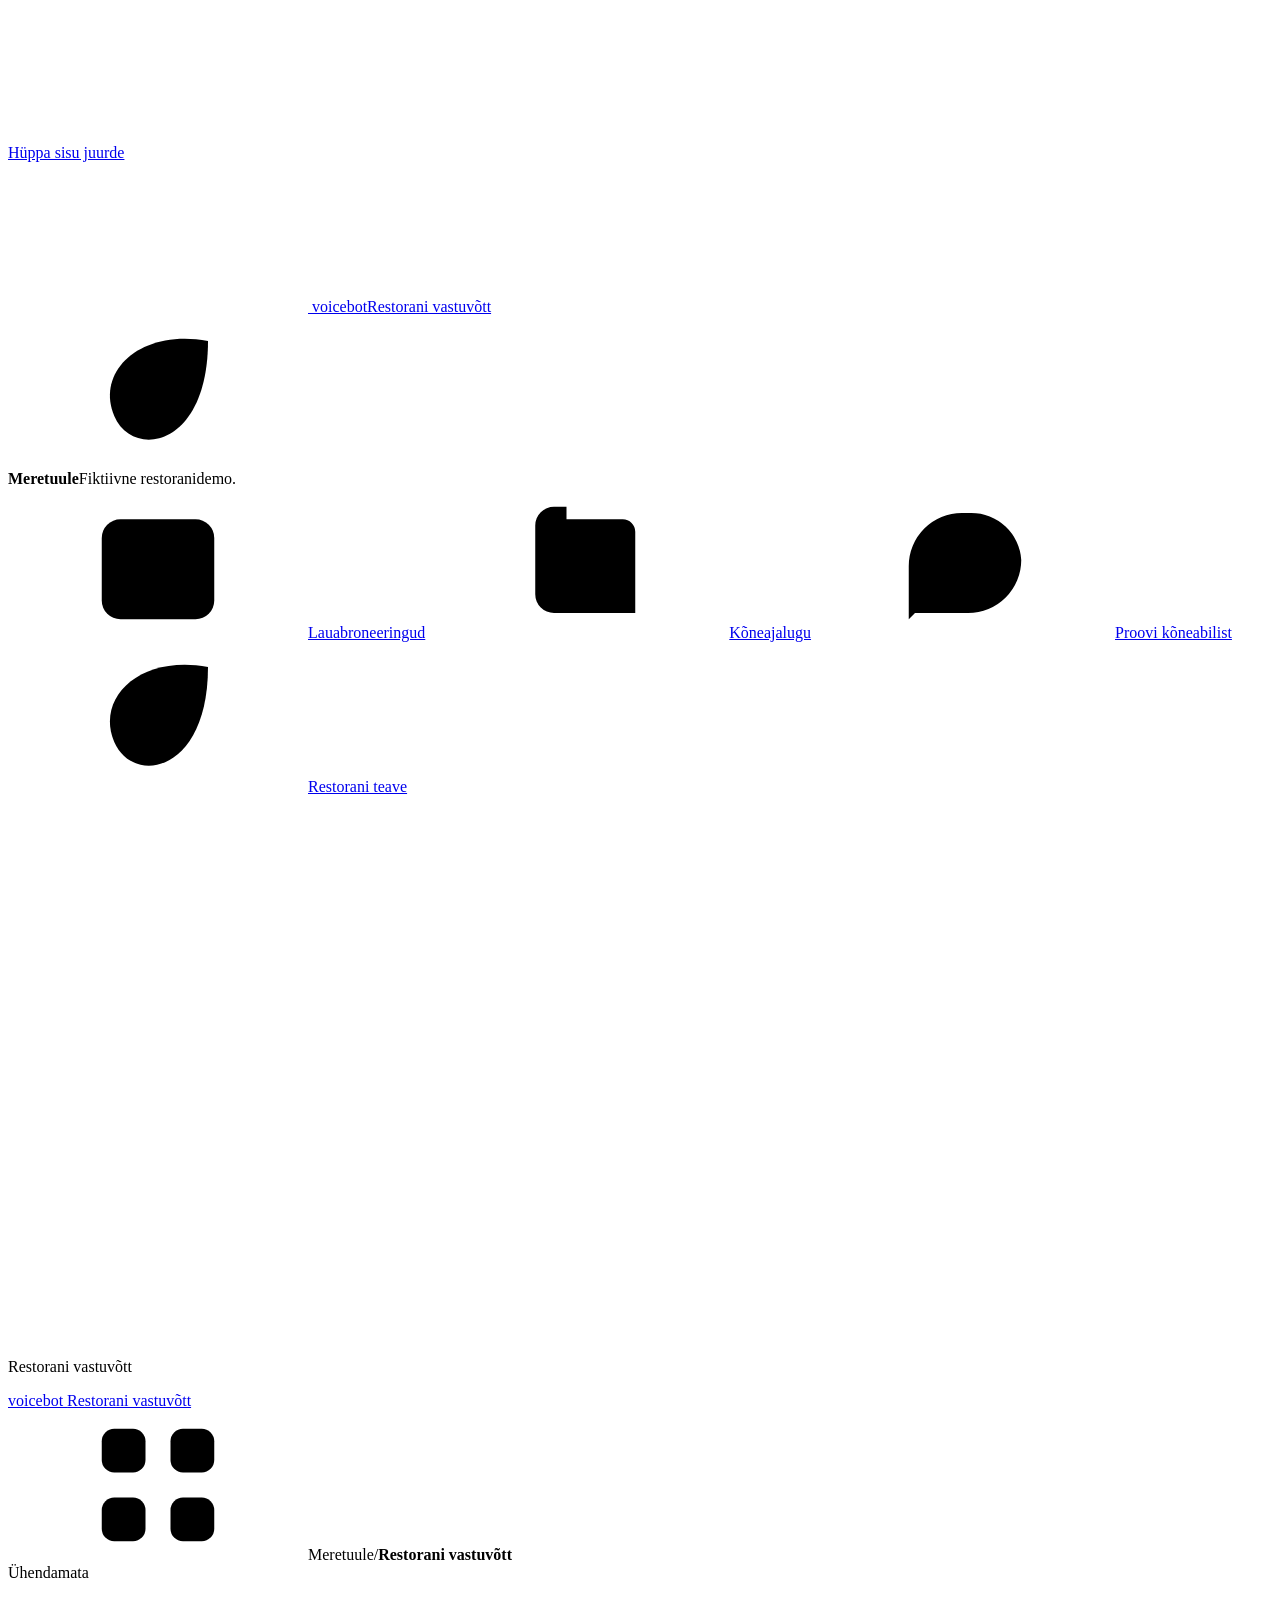
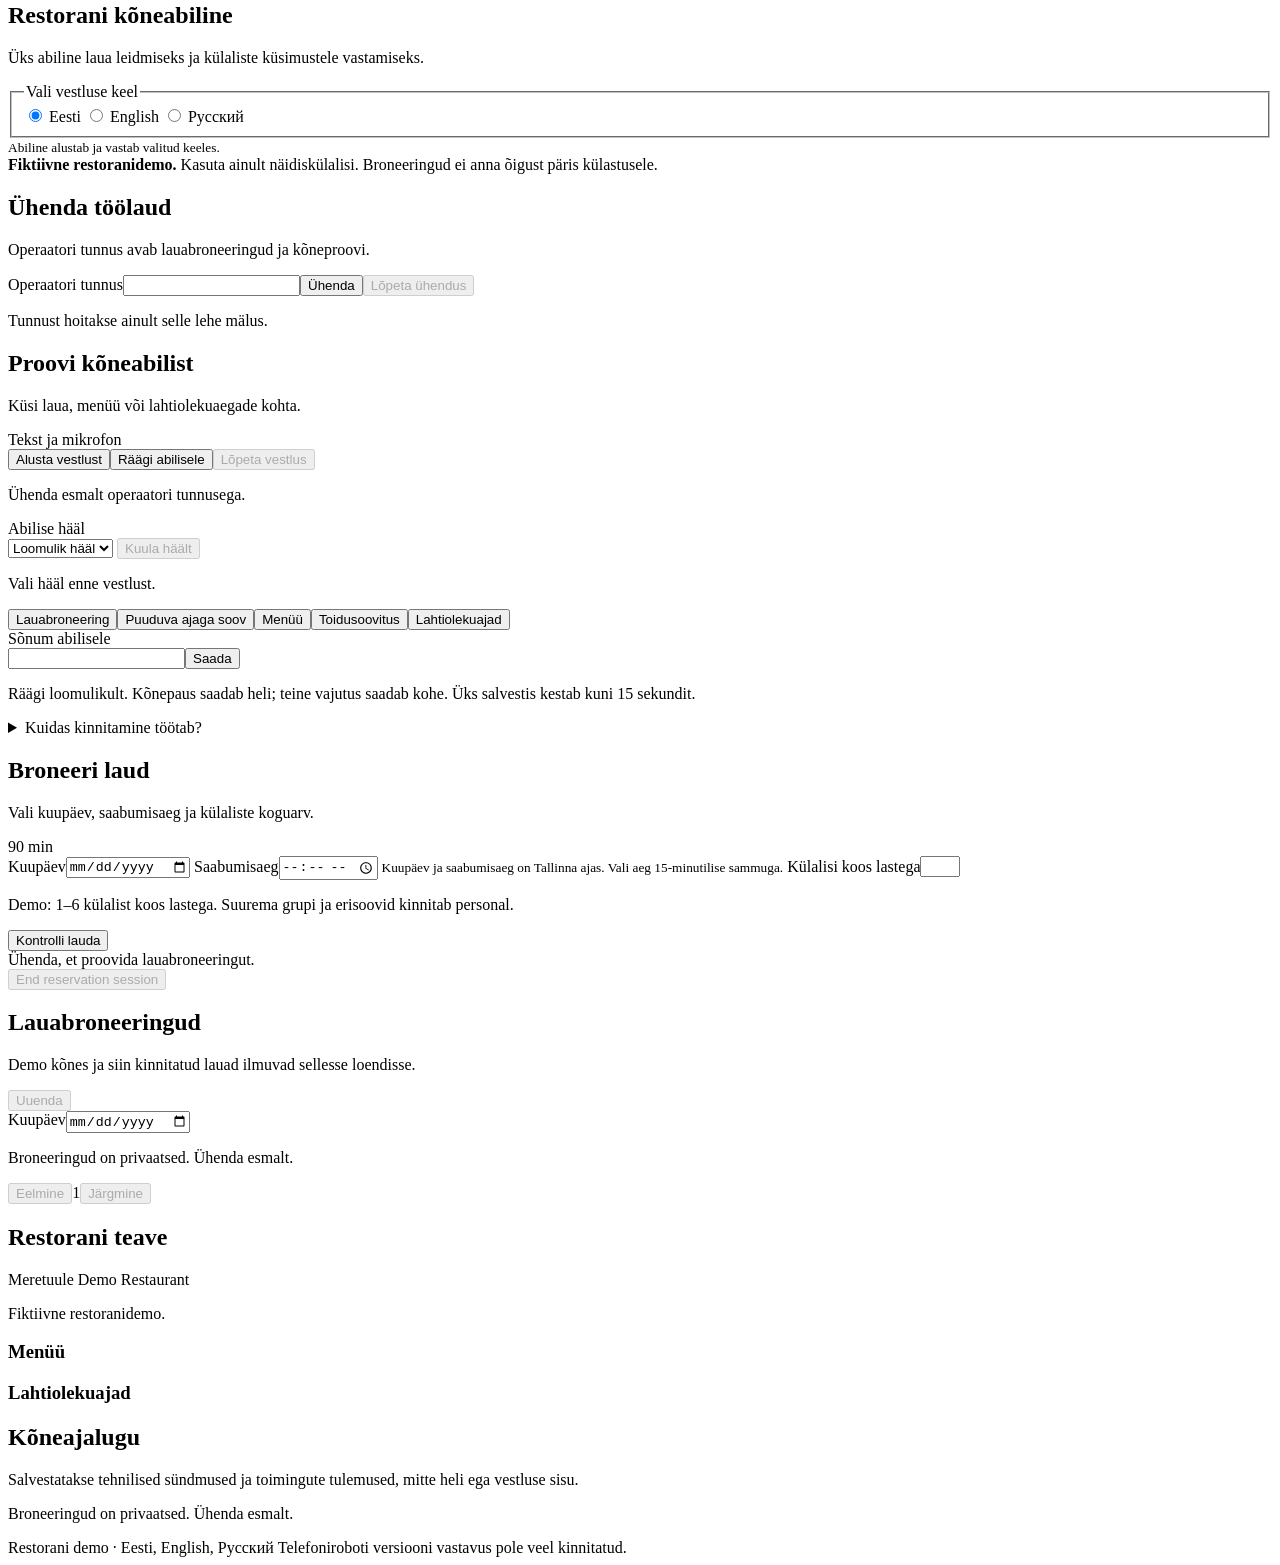
==== app/restaurant/static/index.html @ c3a59e1d "Merge current restaurant renewal safeguards and preserve medical context" ====
<!doctype html>
<html lang="et" class="operator-dashboard">
  <head>
    <meta charset="utf-8" />
    <meta name="viewport" content="width=device-width, initial-scale=1" />
    <meta
      name="description"
      content="Restaurant voice assistant and fictional table-reservation demo."
    />
    <title>Voicebot · Restaurant reception</title>
    <script src="/operator-dashboard.js?v=e2bebda58021"></script>
    <link rel="stylesheet" href="/restaurant.css?v=1be2bdb3e744" />
    <link rel="stylesheet" href="/operator-dashboard.css?v=2fd4558ac827" />
    <link rel="icon" href="/favicon.svg" type="image/svg+xml" />
    <script src="/speech-playback.js?v=279720c050cc" defer></script>
    <script src="/restaurant.js?v=ab5b5c3cafb6" defer></script>
    <script src="/speech-capture.js?v=09feffb8cdd4" defer></script>
  </head>
  <body>
    <a class="skip" href="#main" data-copy="skip">Hüppa sisu juurde</a>
    <svg class="icon-library" xmlns="http://www.w3.org/2000/svg" aria-hidden="true">
      <symbol id="i-wave" viewBox="0 0 24 24"><path d="M3 10v4m4-7v10m5-14v18m5-14v10m4-7v4" /></symbol>
      <symbol id="i-calendar" viewBox="0 0 24 24"><rect x="3" y="5" width="18" height="16" rx="3" /><path d="M7 3v4m10-4v4M3 11h18m-14 5h3" /></symbol>
      <symbol id="i-chat" viewBox="0 0 24 24"><path d="M21 11.5a8.5 8.5 0 0 1-8.5 8.5H4l-1 1V12.5A8.5 8.5 0 0 1 11.5 4H13a8 8 0 0 1 8 7.5Z" /><path d="M8 10h8m-8 4h5" /></symbol>
      <symbol id="i-journal" viewBox="0 0 24 24"><path d="M8 5h11a2 2 0 0 1 2 2v13H8a3 3 0 0 1-3-3V6a3 3 0 0 1 3-3h2v17M5 16h4m5-6h3m-3 4h3" /></symbol>
      <symbol id="i-leaf" viewBox="0 0 24 24"><path d="M20 4C9 2 2 9 5 16s15 5 15-12Z" /><path d="M4 21 16 9m-6 6v-5m0 5h5" /></symbol>
      <symbol id="i-grid" viewBox="0 0 24 24"><rect x="3" y="3" width="7" height="7" rx="2" /><rect x="14" y="3" width="7" height="7" rx="2" /><rect x="3" y="14" width="7" height="7" rx="2" /><rect x="14" y="14" width="7" height="7" rx="2" /></symbol>
    </svg>
    <aside class="sidebar" aria-label="Töölaua külgriba" data-aria="sidebarLabel">
      <a class="brand" href="#main">
        <svg class="brand-mark icon" aria-hidden="true"><use href="#i-wave" /></svg>
        <span>voicebot<span class="brand-caption" data-copy="brand">Restorani vastuvõtt</span></span>
      </a>
      <div class="property">
        <svg class="icon" aria-hidden="true"><use href="#i-leaf" /></svg>
        <div><strong>Meretuule</strong><span data-copy="demo">Fiktiivne restoranidemo.</span></div>
      </div>
      <nav class="navigation" aria-label="Töölaua jaotised" data-aria="navigationLabel">
        <a href="#bookings-section"><svg class="icon" aria-hidden="true"><use href="#i-calendar" /></svg><span data-copy="bookingsTitle">Lauabroneeringud</span></a>
        <a href="#calls-section"><svg class="icon" aria-hidden="true"><use href="#i-journal" /></svg><span data-copy="historyTitle">Kõneajalugu</span></a>
        <a href="#demo-section"><svg class="icon" aria-hidden="true"><use href="#i-chat" /></svg><span data-copy="voiceTitle">Proovi kõneabilist</span></a>
        <a href="#information-section"><svg class="icon" aria-hidden="true"><use href="#i-leaf" /></svg><span data-copy="infoTitle">Restorani teave</span></a>
      </nav>
      <div class="sidebar-bottom">
        <svg class="coastal-lines" viewBox="0 0 210 90" fill="none" aria-hidden="true"><path d="M-20 35c40-48 64 48 114 0s74 48 130 0M-20 51c40-48 64 48 114 0s74 48 130 0M-20 67c40-48 64 48 114 0s74 48 130 0" /></svg>
        <p data-copy="brand">Restorani vastuvõtt</p>
      </div>
    </aside>
    <div class="dashboard-workspace">
    <header class="site-header topbar">
      <a class="brand" href="#main">voicebot <span data-copy="brand">Restorani vastuvõtt</span></a>
      <div class="breadcrumb"><svg class="icon" aria-hidden="true"><use href="#i-grid" /></svg><span>Meretuule</span><span aria-hidden="true">/</span><strong data-copy="brand">Restorani vastuvõtt</strong></div>
      <span id="connection-state" class="connection" role="status"
        >Ühendamata</span
      >
    </header>
    <main id="main" tabindex="-1">
      <section class="intro" aria-labelledby="page-title">
        <div>
          <h1 id="page-title" data-copy="title">Restorani kõneabiline</h1>
          <p data-copy="intro">
            Üks abiline laua leidmiseks ja külaliste küsimustele vastamiseks.
          </p>
        </div>
        <div class="language">
          <fieldset id="demo-language" class="language-group" aria-describedby="language-help">
            <legend data-copy="language">Vali vestluse keel</legend>
            <div class="language-options">
              <label class="language-option">
                <input type="radio" name="demo-language" value="et" checked />
                <span lang="et">Eesti</span>
              </label>
              <label class="language-option">
                <input type="radio" name="demo-language" value="en" />
                <span lang="en">English</span>
              </label>
              <label class="language-option">
                <input type="radio" name="demo-language" value="ru" />
                <span lang="ru">Русский</span>
              </label>
            </div>
          </fieldset>
          <small id="language-help" data-copy="languageHelp">Abiline alustab ja vastab valitud keeles.</small>
        </div>
      </section>
      <aside class="demo-notice">
        <strong data-copy="demo">Fiktiivne restoranidemo.</strong>
        <span data-copy="demoNotice"
          >Kasuta ainult näidiskülalisi. Broneeringud ei anna õigust päris
          külastusele.</span
        >
      </aside>
      <section class="panel auth-panel" aria-labelledby="auth-title">
        <div>
          <h2 id="auth-title" data-copy="connectTitle">Ühenda töölaud</h2>
          <p data-copy="connectHelp">
            Operaatori tunnus avab lauabroneeringud ja kõneproovi.
          </p>
        </div>
        <form id="auth-form">
          <label for="operator-token" class="sr-only" data-copy="token"
            >Operaatori tunnus</label
          ><input
            id="operator-token"
            type="password"
            autocomplete="off"
            data-placeholder="token"
            required
            maxlength="512"
          /><button id="connect" type="submit" data-copy="connect">
            Ühenda</button
          ><button
            id="logout"
            type="button"
            class="secondary"
            data-copy="logout"
            disabled
          >
            Lõpeta ühendus
          </button>
        </form>
        <p id="auth-status" class="status" role="status" data-copy="tokenHelp">
          Tunnust hoitakse ainult selle lehe mälus.
        </p>
      </section>
      <div class="workspace">
        <section
          id="demo-section"
          class="panel voice-panel"
          aria-labelledby="demo-title"
        >
          <div class="panel-heading">
            <div>
              <h2 id="demo-title" data-copy="voiceTitle">Proovi kõneabilist</h2>
              <p data-copy="voiceHelp">
                Küsi laua, menüü või lahtiolekuaegade kohta.
              </p>
            </div>
            <span class="badge" data-copy="voiceBadge">Tekst ja mikrofon</span>
          </div>
          <div class="button-row">
            <button id="demo-start" type="button" data-copy="start">
              Alusta vestlust</button
            ><button
              id="demo-mic"
              type="button"
              class="secondary"
              data-copy="micStart"
            >
              Räägi abilisele
            </button><button
              id="demo-end"
              type="button"
              class="secondary"
              data-copy="end"
              disabled
            >
              Lõpeta vestlus
            </button>
          </div>
          <p
            id="demo-status"
            class="status"
            role="status"
            aria-live="polite"
            data-copy="signIn"
          >
            Ühenda esmalt operaatori tunnusega.
          </p>
          <div id="mic-feedback" hidden>
            <label for="mic-level" data-copy="micLevel"
              >Mikrofoni helitase</label
            ><meter id="mic-level" min="0" max="1" value="0"></meter
            ><span id="mic-feedback-text"></span>
          </div>
          <div
            id="demo-messages"
            class="messages"
            role="log"
            aria-live="polite"
            aria-relevant="additions"
            data-aria="transcript"
          ></div>
          <audio id="demo-audio" controls hidden data-aria="audio"></audio>
          <label for="demo-voice" data-copy="voice">Abilise hääl</label>
          <div class="voice-choice">
            <select id="demo-voice" aria-describedby="demo-voice-help">
              <option value="azure">Loomulik hääl</option>
            </select>
            <button id="demo-voice-preview" type="button" class="secondary" data-copy="voicePreview" disabled>
              Kuula häält
            </button>
          </div>
          <p id="demo-voice-help" class="helper" data-copy="voiceSelectorHelp">
            Vali hääl enne vestlust.
          </p>
          <p id="demo-voice-result" class="status" role="status"></p>
          <button
            id="demo-recap-read"
            type="button"
            class="secondary"
            hidden
            data-copy="recapRead"
          >
            Olen kokkuvõtte läbi lugenud
          </button>
          <p id="demo-recap-timer" class="proposal-timer" role="timer" aria-live="off" data-aria="proposalTimerLabel" hidden></p>
          <div class="examples">
            <button
              type="button"
              class="example-button secondary"
              data-example="reservation"
              data-copy="exampleTable"
            >
              Lauabroneering</button
            ><button
              type="button"
              class="example-button secondary"
              data-example="incomplete"
              data-copy="exampleIncomplete"
            >
              Puuduva ajaga soov</button
            ><button
              type="button"
              class="example-button secondary"
              data-example="menu"
              data-copy="exampleMenu"
            >
              Menüü</button
            ><button
              type="button"
              class="example-button secondary"
              data-example="recommendation"
              data-copy="exampleRecommendation"
            >
              Toidusoovitus</button
            ><button
              type="button"
              class="example-button secondary"
              data-example="hours"
              data-copy="exampleHours"
            >
              Lahtiolekuajad
            </button>
          </div>
          <form id="demo-form">
            <label for="demo-text" data-copy="message">Sõnum abilisele</label>
            <div class="message-input">
              <input
                id="demo-text"
                maxlength="500"
                autocomplete="off"
                required
                data-placeholder="placeholder"
              /><button id="demo-send" type="submit" data-copy="send">
                Saada
              </button>
            </div>
          </form>
          <p class="helper" data-copy="micHelp">
            Räägi loomulikult. Kõnepaus saadab heli; teine vajutus saadab kohe.
            Üks salvestis kestab kuni 15 sekundit.
          </p>
          <details>
            <summary data-copy="consentTitle">
              Kuidas kinnitamine töötab?
            </summary>
            <p id="consent-help"></p>
          </details>
        </section>
        <section class="panel" aria-labelledby="reservation-title">
          <div class="panel-heading">
            <div>
              <h2 id="reservation-title" data-copy="reservationTitle">
                Broneeri laud
              </h2>
              <p data-copy="reservationHelp">
                Vali kuupäev, saabumisaeg ja külaliste koguarv.
              </p>
            </div>
            <span id="reservation-duration" class="badge">90 min</span>
          </div>
          <form id="reservation-form" class="reservation-form">
            <label for="reservation-date" data-copy="date">Kuupäev</label
            ><input
              id="reservation-date"
              name="date"
              type="date"
              required
              aria-describedby="reservation-time-help reservation-date-error"
            />
            <p
              id="reservation-date-error"
              class="helper reservation-error"
              hidden
            ></p>
            <label for="reservation-time" data-copy="time">Saabumisaeg</label
            ><input
              id="reservation-time"
              name="time"
              type="time"
              required
              step="900"
              aria-describedby="reservation-time-help reservation-time-error"
            />
            <small id="reservation-time-help" data-copy="timeHelp"
              >Kuupäev ja saabumisaeg on Tallinna ajas. Vali aeg 15-minutilise
              sammuga.</small
            >
            <p
              id="reservation-time-error"
              class="helper reservation-error"
              hidden
            ></p>
            <label for="reservation-party" data-copy="party"
              >Külalisi koos lastega</label
            ><input
              id="reservation-party"
              name="party"
              type="number"
              min="1"
              max="6"
              required
              inputmode="numeric"
              aria-describedby="reservation-party-help reservation-party-error"
            />
            <p
              id="reservation-party-error"
              class="helper reservation-error"
              hidden
            ></p>
            <p id="reservation-party-help" class="helper" data-copy="capacityHelp">
              Demo: 1–6 külalist koos lastega. Suurema grupi ja erisoovid kinnitab
              personal.
            </p>
            <button id="reservation-prepare" type="submit" data-copy="prepare">
              Kontrolli lauda
            </button>
          </form>
          <div
            id="reservation-status"
            class="status"
            role="status"
            aria-live="polite"
            data-copy="reservationInitial"
          >
            Ühenda, et proovida lauabroneeringut.
          </div>
          <div id="reservation-recap" hidden>
            <h3 data-copy="recapTitle">Kontrolli kokkuvõtet</h3>
            <p id="reservation-recap-text"></p>
            <p id="reservation-recap-timer" class="proposal-timer" role="timer" aria-live="off" data-aria="proposalTimerLabel" hidden></p>
            <button
              id="reservation-read"
              type="button"
              class="secondary"
              data-copy="recapRead"
            >
              Olen kokkuvõtte läbi lugenud</button
            ><button
              id="reservation-confirm"
              type="button"
              data-copy="confirm"
              disabled
            >
              Kinnita lauabroneering
            </button>
          </div>
          <button id="reservation-renew" type="button" class="secondary" data-copy="renewProposal" hidden>Uuenda pakkumist</button>
          <button
            id="reservation-cancel"
            type="button"
            class="secondary"
            hidden
            data-copy="cancel"
          >
            Tühista see broneering
          </button>
          <button
            id="reservation-end"
            type="button"
            class="secondary"
            data-copy="endReservation"
            disabled
          >
            End reservation session
          </button>
        </section>
      </div>
      <section id="bookings-section" class="panel" aria-labelledby="bookings-title">
        <div class="panel-heading">
          <div>
            <h2 id="bookings-title" data-copy="bookingsTitle" tabindex="-1">
              Lauabroneeringud
            </h2>
            <p data-copy="bookingsHelp">
              Demo kõnes ja siin kinnitatud lauad ilmuvad sellesse loendisse.
            </p>
          </div>
          <button
            id="refresh"
            type="button"
            class="secondary"
            data-copy="refresh"
            disabled
          >
            Uuenda
          </button>
        </div>
        <label for="booking-date" data-copy="date">Kuupäev</label
        ><input id="booking-date" type="date" />
        <p id="booking-status" class="status" role="status" data-copy="private">
          Broneeringud on privaatsed. Ühenda esmalt.
        </p>
        <div id="bookings" class="booking-list"></div>
        <div class="button-row">
          <button
            id="booking-prev"
            type="button"
            class="secondary"
            data-copy="previous"
            disabled
          >
            Eelmine</button
          ><span id="booking-page">1</span
          ><button
            id="booking-next"
            type="button"
            class="secondary"
            data-copy="next"
            disabled
          >
            Järgmine
          </button>
        </div>
      </section>
      <section id="information-section" class="panel" aria-labelledby="information-title">
        <div class="panel-heading">
          <div>
            <h2 id="information-title" data-copy="infoTitle">
              Restorani teave
            </h2>
            <p id="restaurant-name">Meretuule Demo Restaurant</p>
          </div>
          <span class="badge" data-copy="demo">Fiktiivne restoranidemo.</span>
        </div>
        <div class="information">
          <div>
            <h3 data-copy="menuTitle">Menüü</h3>
            <ul id="menu-list"></ul>
            <p id="allergy-notice" class="helper"></p>
          </div>
          <div>
            <h3 data-copy="hoursTitle">Lahtiolekuajad</h3>
            <dl id="opening-hours"></dl>
            <p id="restaurant-policies" class="helper"></p>
          </div>
        </div>
        <p id="information-status" class="status" role="status"></p>
      </section>
      <section id="calls-section" class="panel">
        <h2 data-copy="historyTitle">Kõneajalugu</h2>
        <p data-copy="historyHelp">
          Salvestatakse tehnilised sündmused ja toimingute tulemused, mitte heli
          ega vestluse sisu.
        </p>
        <p id="history-status" class="status" role="status" data-copy="private">
          Broneeringud on privaatsed. Ühenda esmalt.
        </p>
        <div id="call-history" class="booking-list"></div>
      </section>
    </main>
    <footer>
      <span data-copy="footer">Restorani demo · Eesti, English, Русский</span
      ><span id="service-status" role="status"></span>
      <span id="telephone-status" role="status" data-copy="telephoneUnverified">
        Telefoniroboti versiooni vastavus pole veel kinnitatud.
      </span>
    </footer>
    </div>
  </body>
</html>
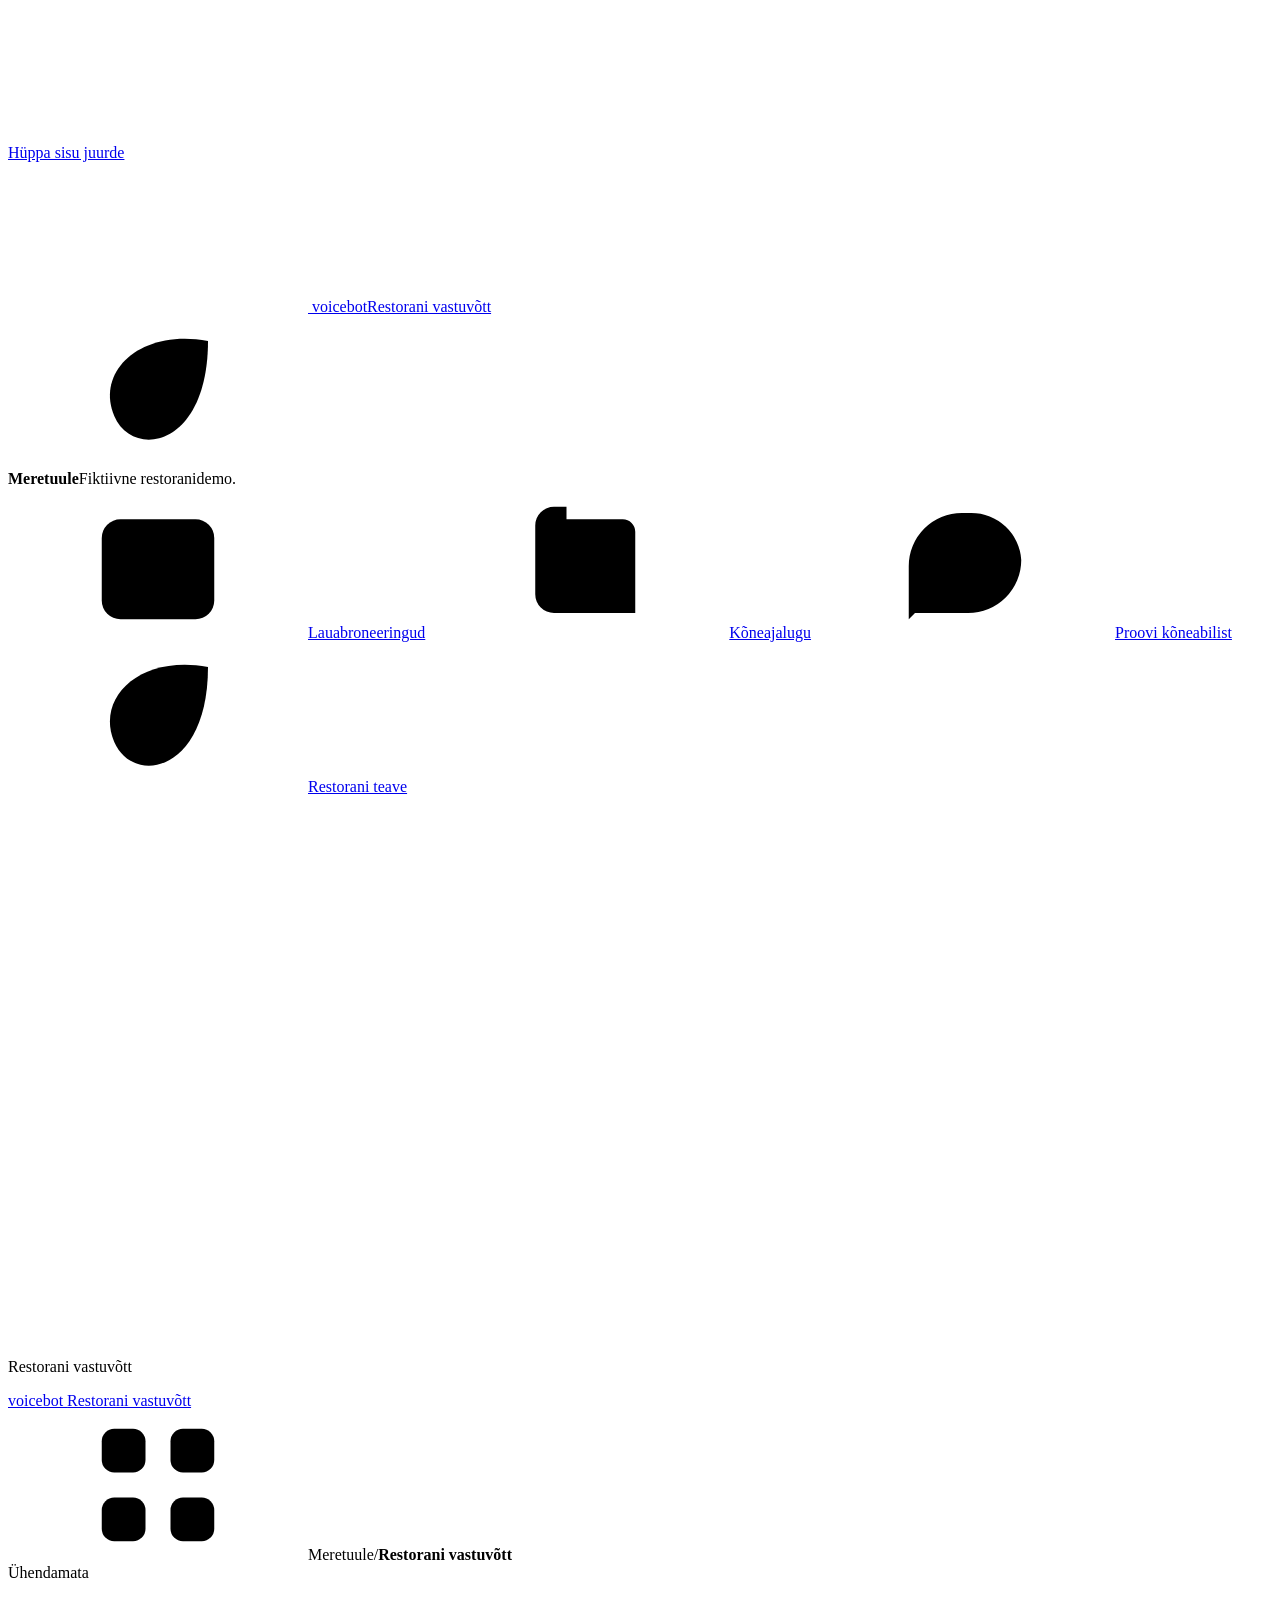
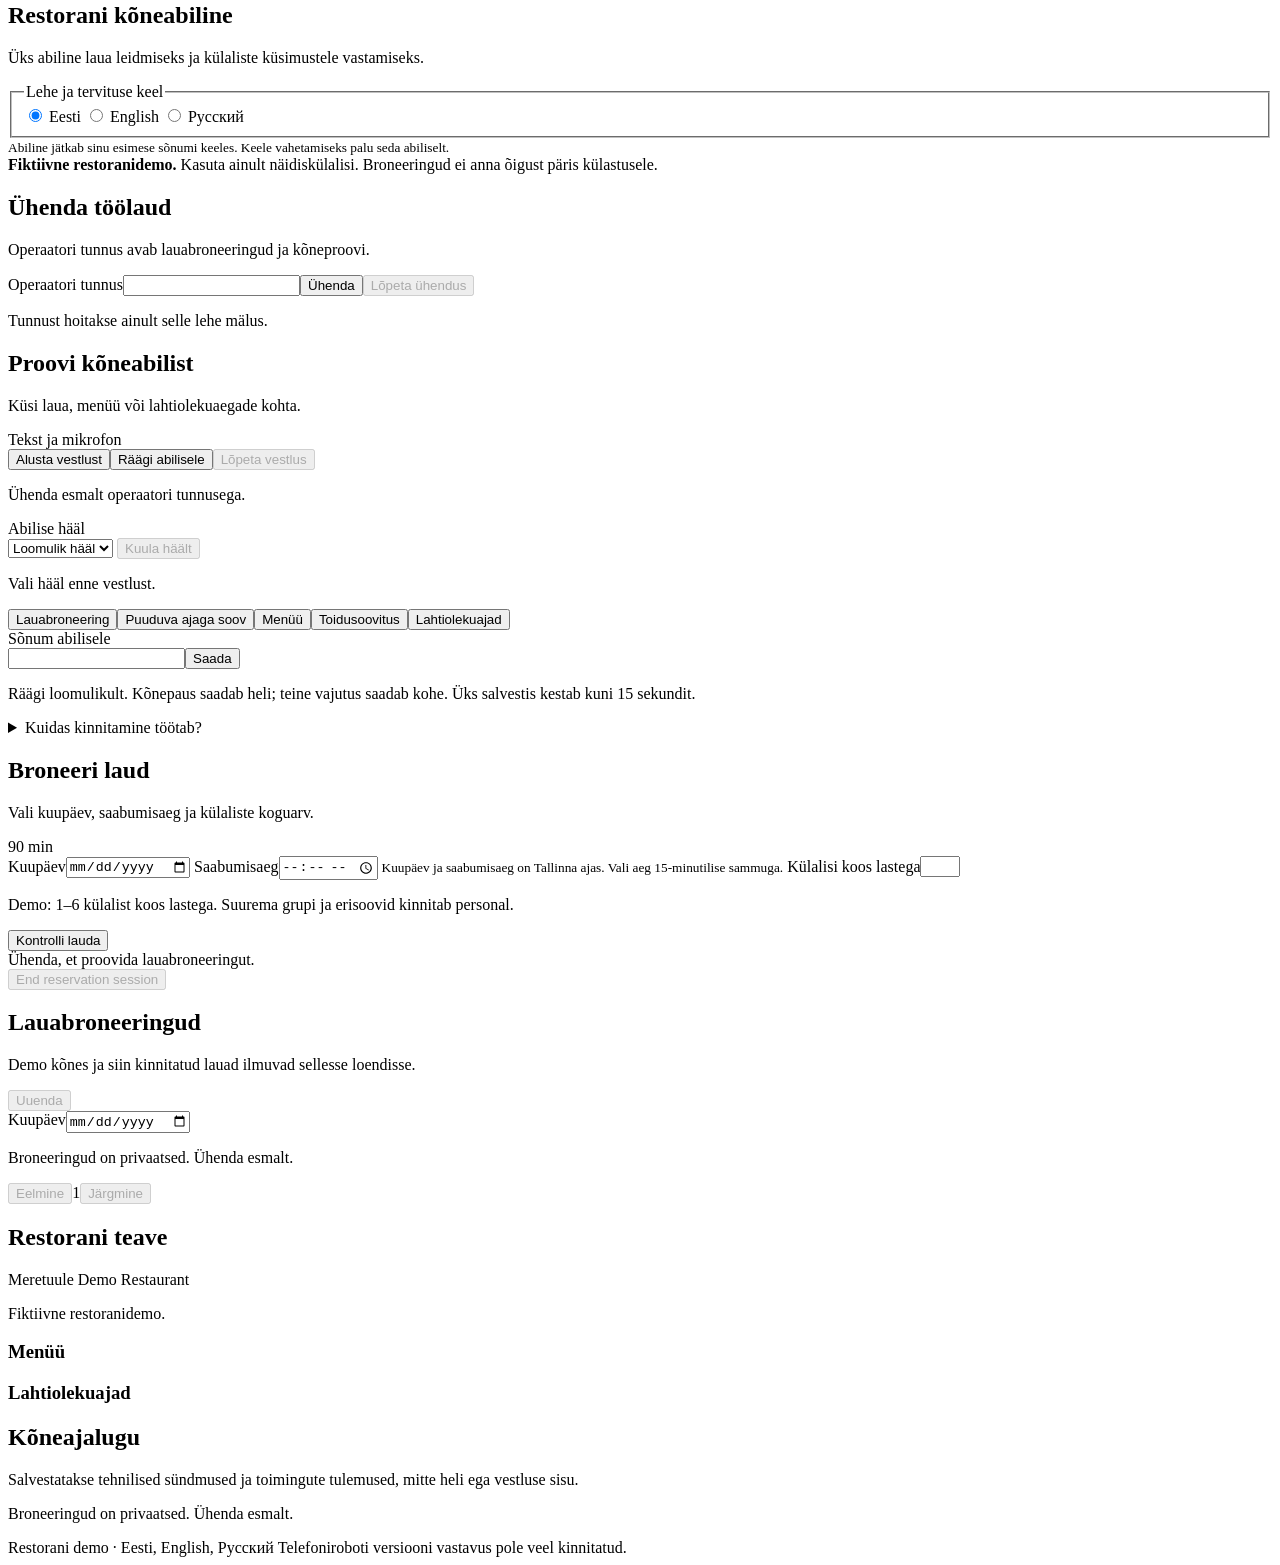
==== commit f3c4d818: "Fix short English language selection and conversation guidance" ====
--- a/app/restaurant/static/index.html
+++ b/app/restaurant/static/index.html
@@ -10,11 +10,11 @@
     <title>Voicebot · Restaurant reception</title>
     <script src="/operator-dashboard.js?v=e2bebda58021"></script>
     <link rel="stylesheet" href="/restaurant.css?v=1be2bdb3e744" />
-    <link rel="stylesheet" href="/operator-dashboard.css?v=2fd4558ac827" />
+    <link rel="stylesheet" href="/operator-dashboard.css?v=0063de3a89f6" />
     <link rel="icon" href="/favicon.svg" type="image/svg+xml" />
     <script src="/speech-playback.js?v=279720c050cc" defer></script>
-    <script src="/restaurant.js?v=ab5b5c3cafb6" defer></script>
-    <script src="/speech-capture.js?v=09feffb8cdd4" defer></script>
+    <script src="/restaurant.js?v=8584fbd7ddbc" defer></script>
+    <script src="/speech-capture.js?v=fb9adf1eaf2e" defer></script>
   </head>
   <body>
     <a class="skip" href="#main" data-copy="skip">Hüppa sisu juurde</a>
@@ -64,7 +64,7 @@
         </div>
         <div class="language">
           <fieldset id="demo-language" class="language-group" aria-describedby="language-help">
-            <legend data-copy="language">Vali vestluse keel</legend>
+            <legend data-copy="language">Lehe ja tervituse keel</legend>
             <div class="language-options">
               <label class="language-option">
                 <input type="radio" name="demo-language" value="et" checked />
@@ -80,7 +80,7 @@
               </label>
             </div>
           </fieldset>
-          <small id="language-help" data-copy="languageHelp">Abiline alustab ja vastab valitud keeles.</small>
+          <small id="language-help" data-copy="languageHelp">Abiline jätkab sinu esimese sõnumi keeles. Keele vahetamiseks palu seda abiliselt.</small>
         </div>
       </section>
       <aside class="demo-notice">
@@ -289,11 +289,7 @@
               required
               aria-describedby="reservation-time-help reservation-date-error"
             />
-            <p
-              id="reservation-date-error"
-              class="helper reservation-error"
-              hidden
-            ></p>
+            <p id="reservation-date-error" class="helper reservation-error" hidden></p>
             <label for="reservation-time" data-copy="time">Saabumisaeg</label
             ><input
               id="reservation-time"
@@ -303,15 +299,8 @@
               step="900"
               aria-describedby="reservation-time-help reservation-time-error"
             />
-            <small id="reservation-time-help" data-copy="timeHelp"
-              >Kuupäev ja saabumisaeg on Tallinna ajas. Vali aeg 15-minutilise
-              sammuga.</small
-            >
-            <p
-              id="reservation-time-error"
-              class="helper reservation-error"
-              hidden
-            ></p>
+            <small id="reservation-time-help" data-copy="timeHelp">Kuupäev ja saabumisaeg on Tallinna ajas. Vali aeg 15-minutilise sammuga.</small>
+            <p id="reservation-time-error" class="helper reservation-error" hidden></p>
             <label for="reservation-party" data-copy="party"
               >Külalisi koos lastega</label
             ><input
@@ -324,15 +313,8 @@
               inputmode="numeric"
               aria-describedby="reservation-party-help reservation-party-error"
             />
-            <p
-              id="reservation-party-error"
-              class="helper reservation-error"
-              hidden
-            ></p>
-            <p id="reservation-party-help" class="helper" data-copy="capacityHelp">
-              Demo: 1–6 külalist koos lastega. Suurema grupi ja erisoovid kinnitab
-              personal.
-            </p>
+            <p id="reservation-party-error" class="helper reservation-error" hidden></p>
+            <p id="reservation-party-help" class="helper" data-copy="capacityHelp">Demo: 1–6 külalist koos lastega. Suurema grupi ja erisoovid kinnitab personal.</p>
             <button id="reservation-prepare" type="submit" data-copy="prepare">
               Kontrolli lauda
             </button>
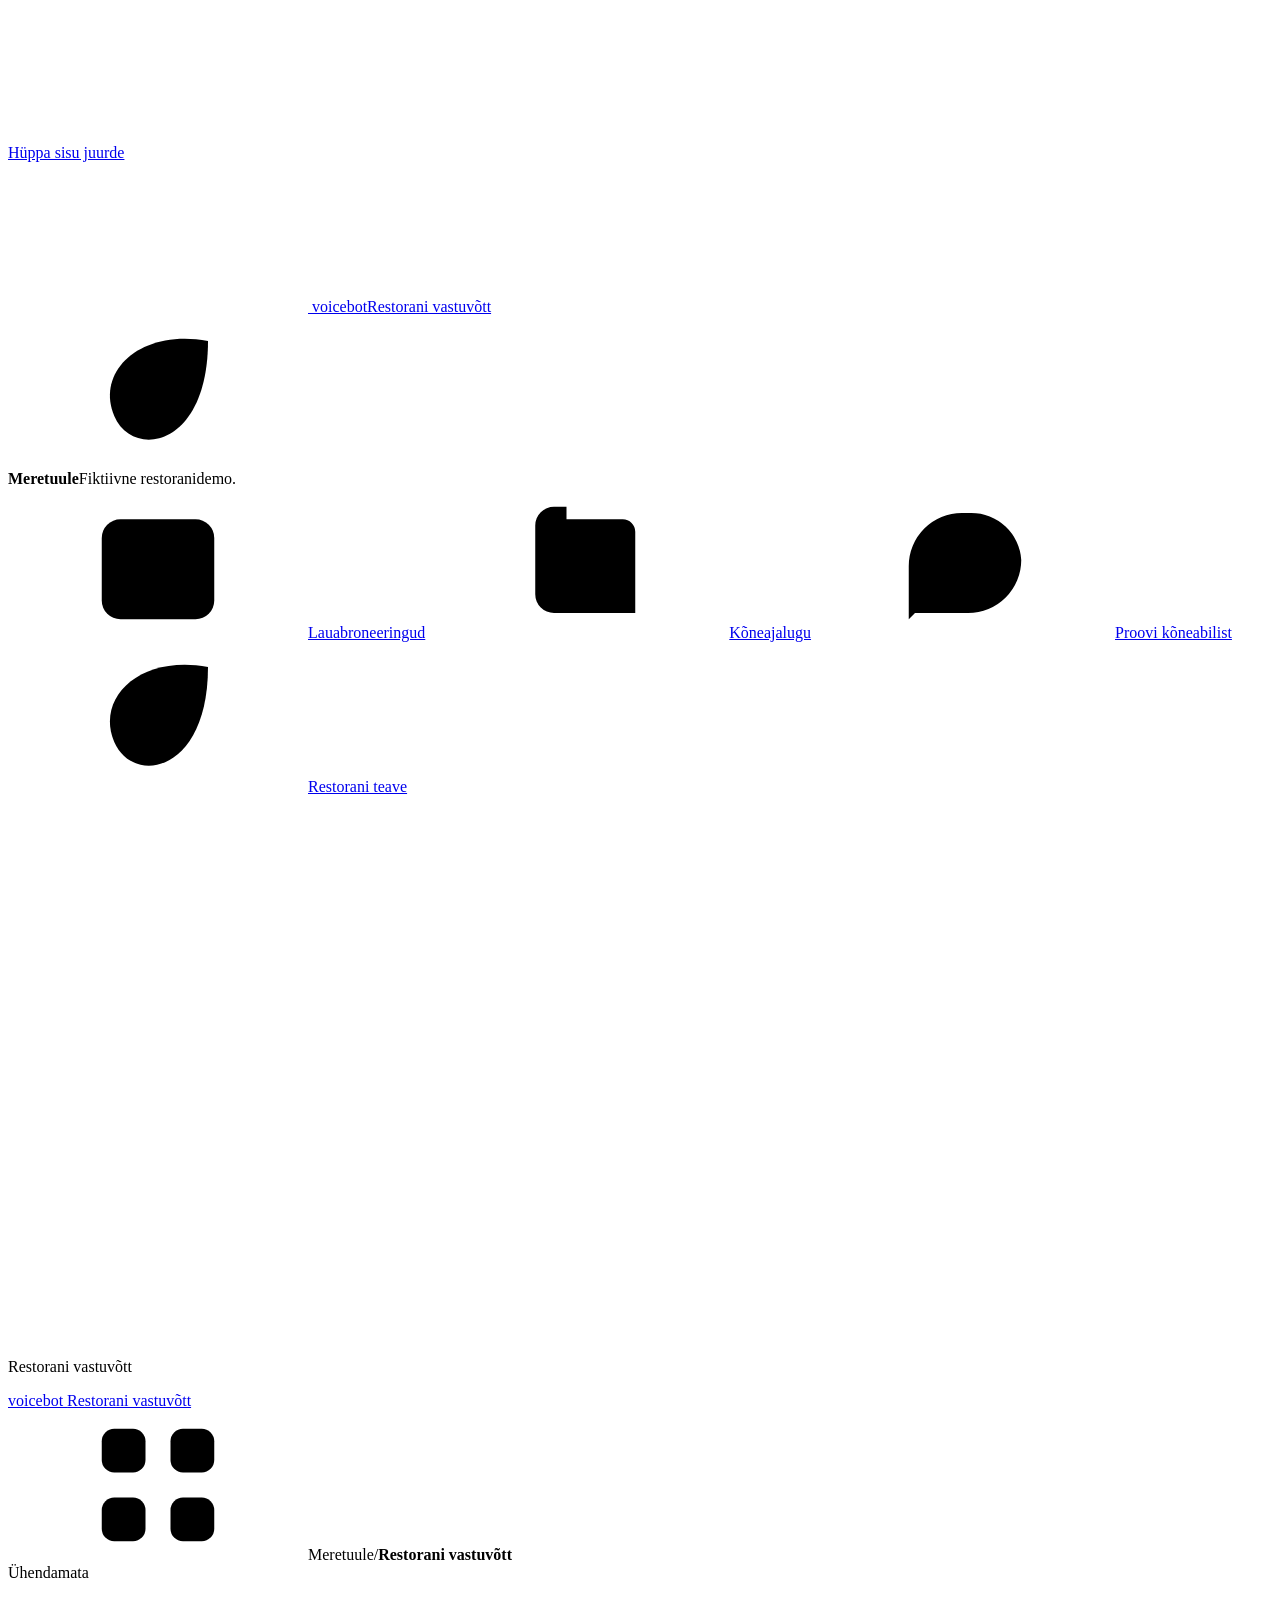
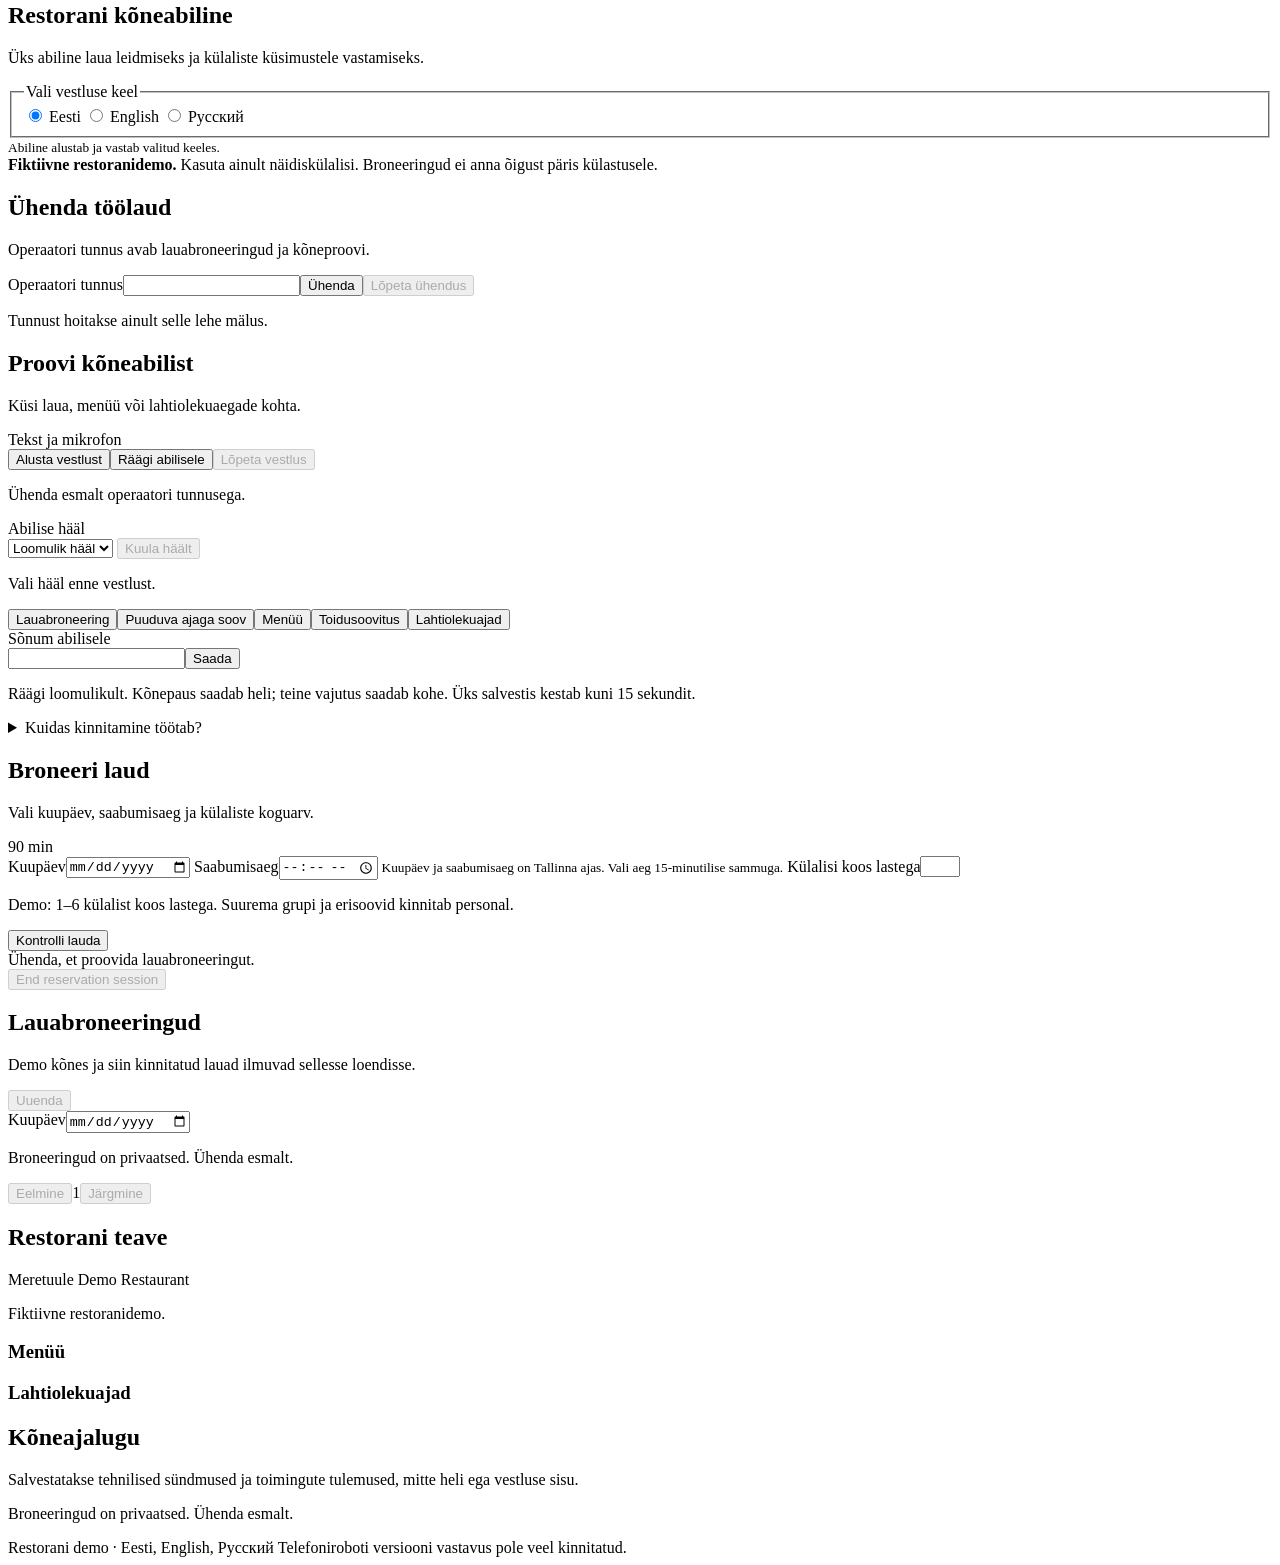
==== commit 6ed453b8: "Improve fast Estonian restaurant followups and speech delivery" ====
--- a/app/restaurant/static/index.html
+++ b/app/restaurant/static/index.html
@@ -13,7 +13,7 @@
     <link rel="stylesheet" href="/operator-dashboard.css?v=0063de3a89f6" />
     <link rel="icon" href="/favicon.svg" type="image/svg+xml" />
     <script src="/speech-playback.js?v=279720c050cc" defer></script>
-    <script src="/restaurant.js?v=8584fbd7ddbc" defer></script>
+    <script src="/restaurant.js?v=8058c2b19163" defer></script>
     <script src="/speech-capture.js?v=fb9adf1eaf2e" defer></script>
   </head>
   <body>
@@ -64,7 +64,7 @@
         </div>
         <div class="language">
           <fieldset id="demo-language" class="language-group" aria-describedby="language-help">
-            <legend data-copy="language">Lehe ja tervituse keel</legend>
+            <legend data-copy="language">Vali vestluse keel</legend>
             <div class="language-options">
               <label class="language-option">
                 <input type="radio" name="demo-language" value="et" checked />
@@ -80,7 +80,7 @@
               </label>
             </div>
           </fieldset>
-          <small id="language-help" data-copy="languageHelp">Abiline jätkab sinu esimese sõnumi keeles. Keele vahetamiseks palu seda abiliselt.</small>
+          <small id="language-help" data-copy="languageHelp">Abiline alustab ja vastab valitud keeles.</small>
         </div>
       </section>
       <aside class="demo-notice">
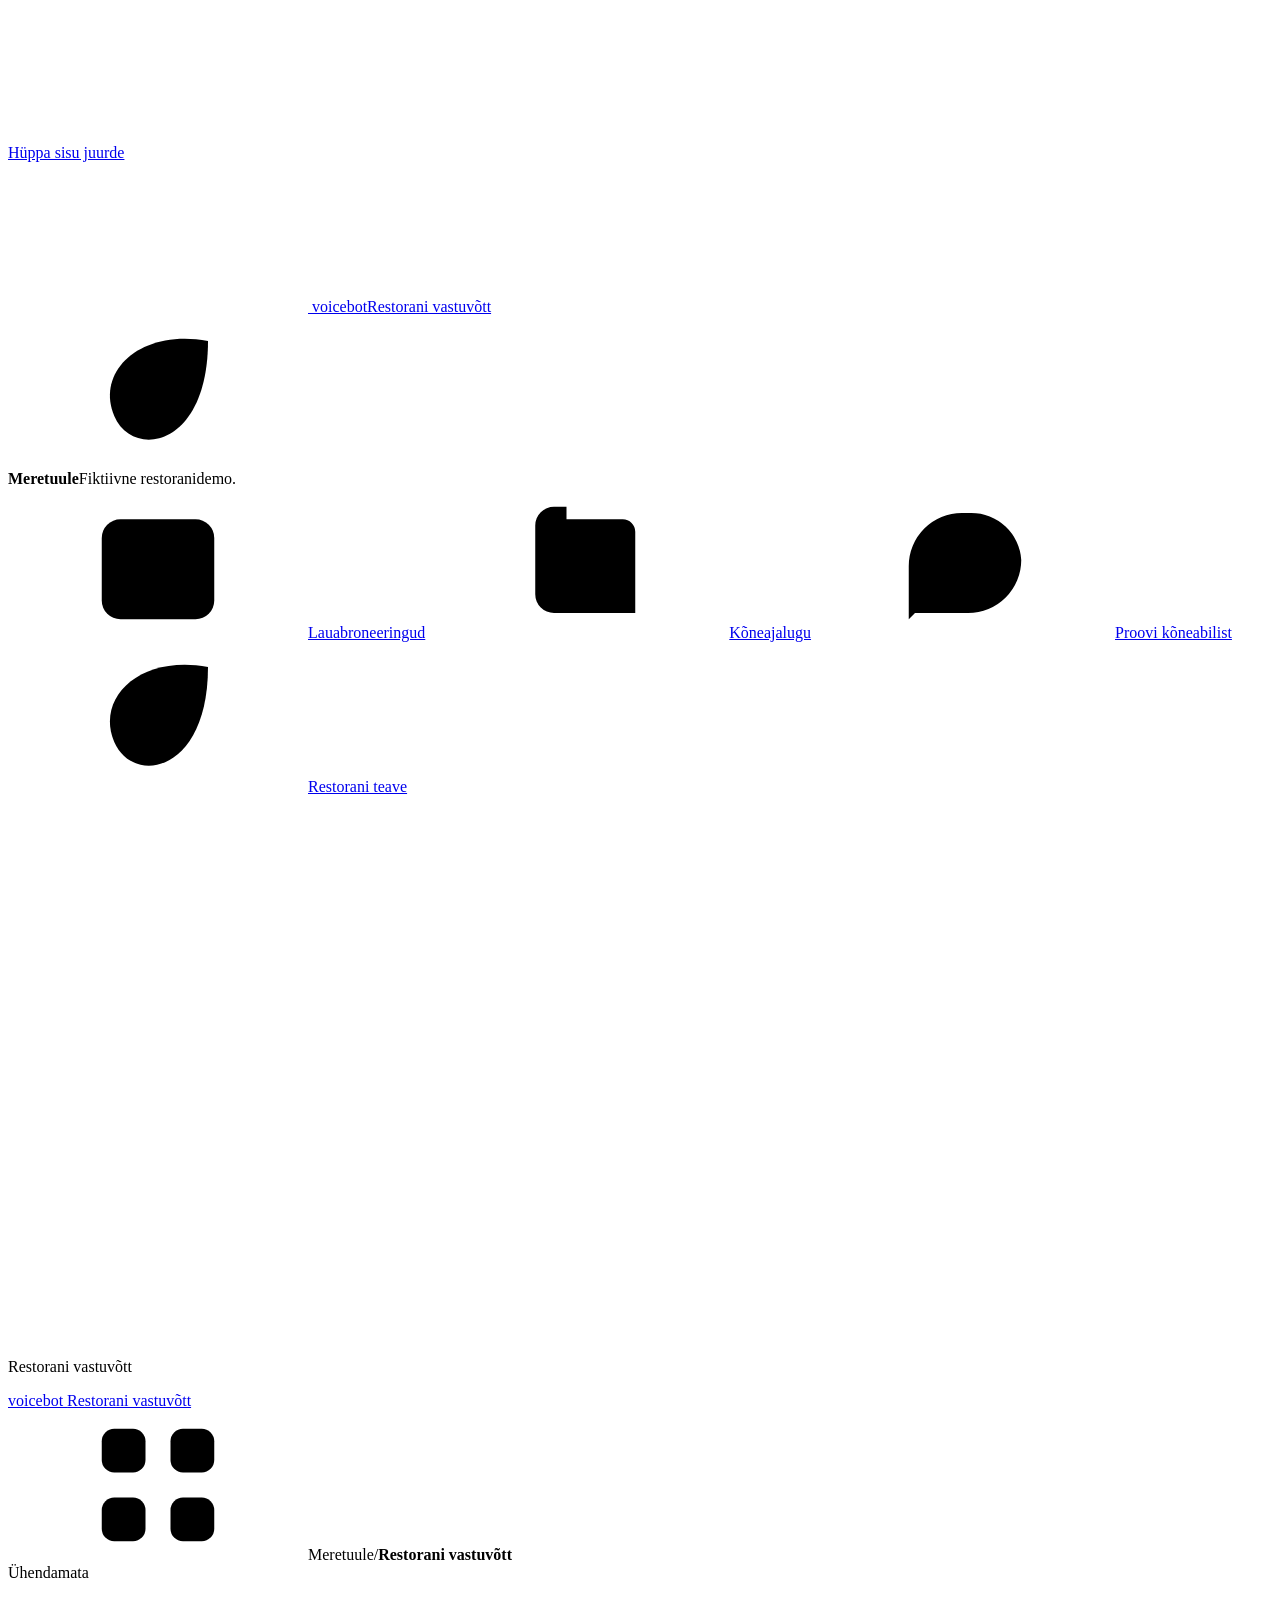
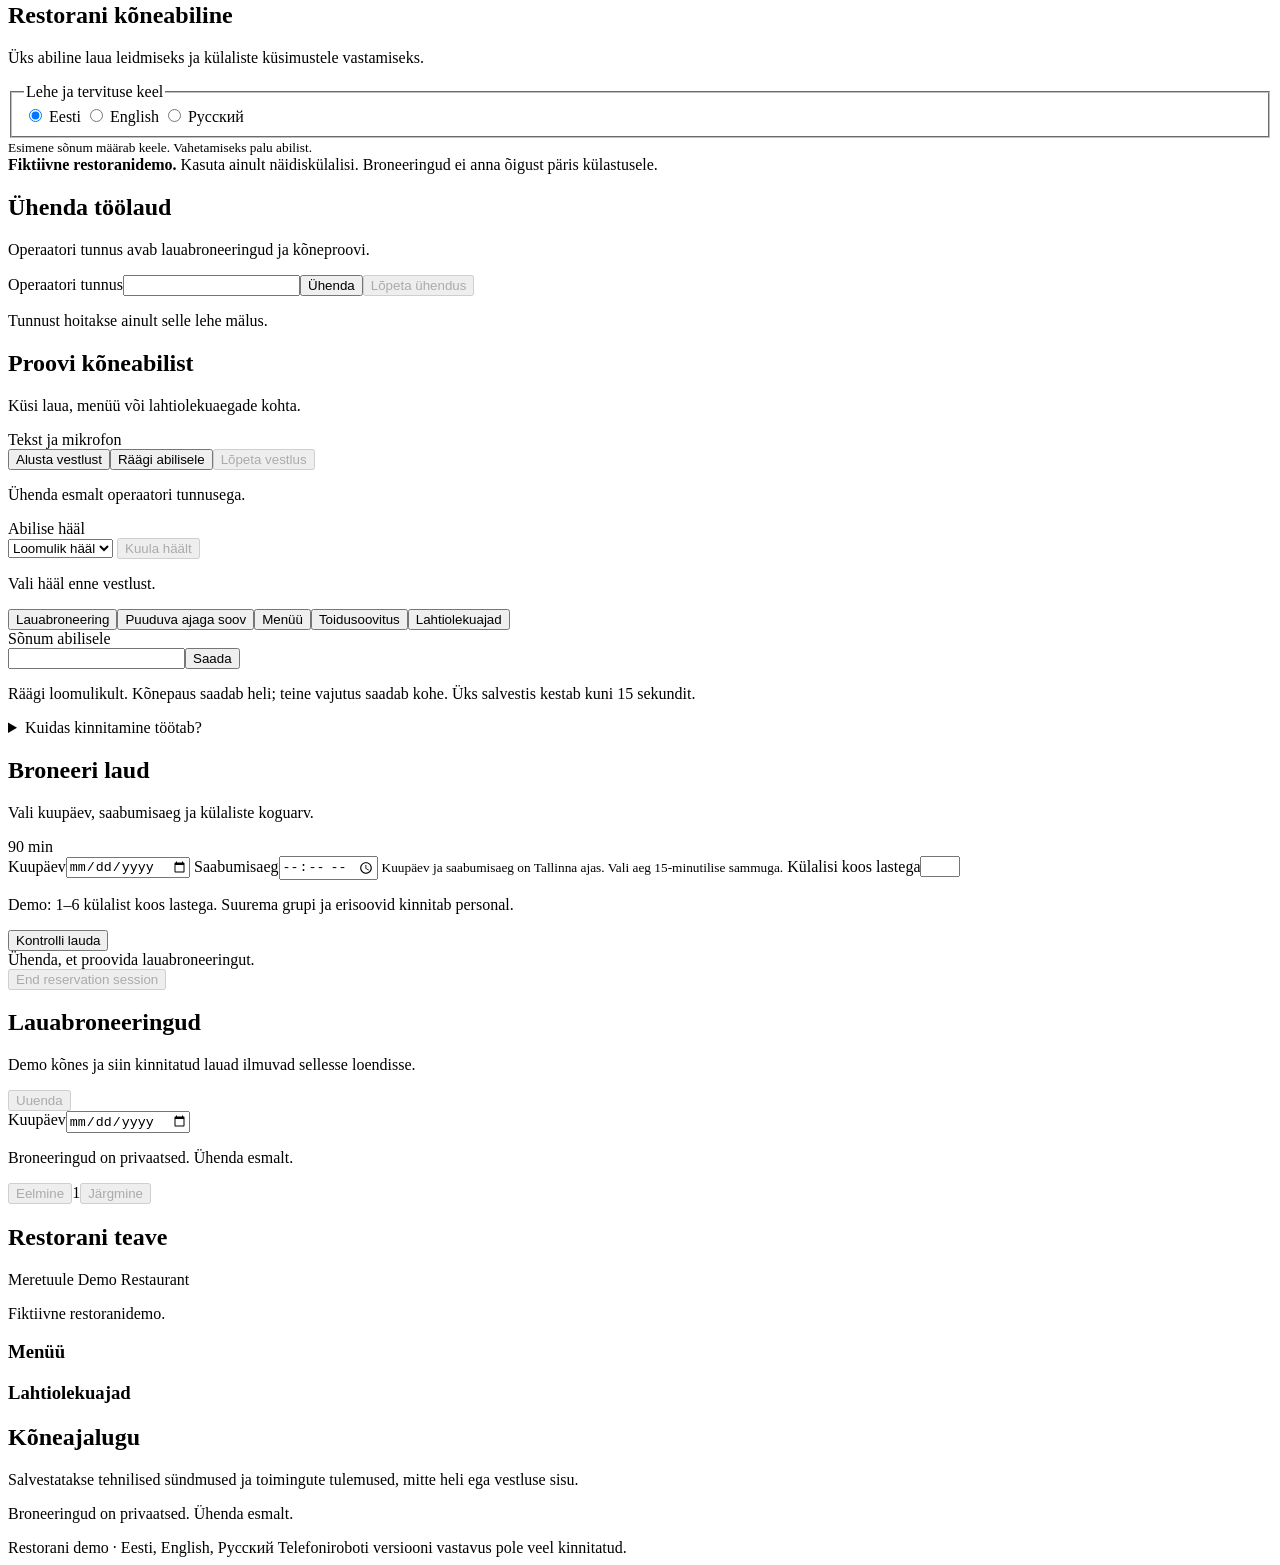
==== commit 65464f2a: "Keep mobile voice controls visible and make reviews portable" ====
--- a/app/restaurant/static/index.html
+++ b/app/restaurant/static/index.html
@@ -13,7 +13,7 @@
     <link rel="stylesheet" href="/operator-dashboard.css?v=0063de3a89f6" />
     <link rel="icon" href="/favicon.svg" type="image/svg+xml" />
     <script src="/speech-playback.js?v=279720c050cc" defer></script>
-    <script src="/restaurant.js?v=8058c2b19163" defer></script>
+    <script src="/restaurant.js?v=8d37dc8e66b6" defer></script>
     <script src="/speech-capture.js?v=fb9adf1eaf2e" defer></script>
   </head>
   <body>
@@ -64,7 +64,7 @@
         </div>
         <div class="language">
           <fieldset id="demo-language" class="language-group" aria-describedby="language-help">
-            <legend data-copy="language">Vali vestluse keel</legend>
+            <legend data-copy="language">Lehe ja tervituse keel</legend>
             <div class="language-options">
               <label class="language-option">
                 <input type="radio" name="demo-language" value="et" checked />
@@ -80,7 +80,7 @@
               </label>
             </div>
           </fieldset>
-          <small id="language-help" data-copy="languageHelp">Abiline alustab ja vastab valitud keeles.</small>
+          <small id="language-help" data-copy="languageHelp">Esimene sõnum määrab keele. Vahetamiseks palu abilist.</small>
         </div>
       </section>
       <aside class="demo-notice">
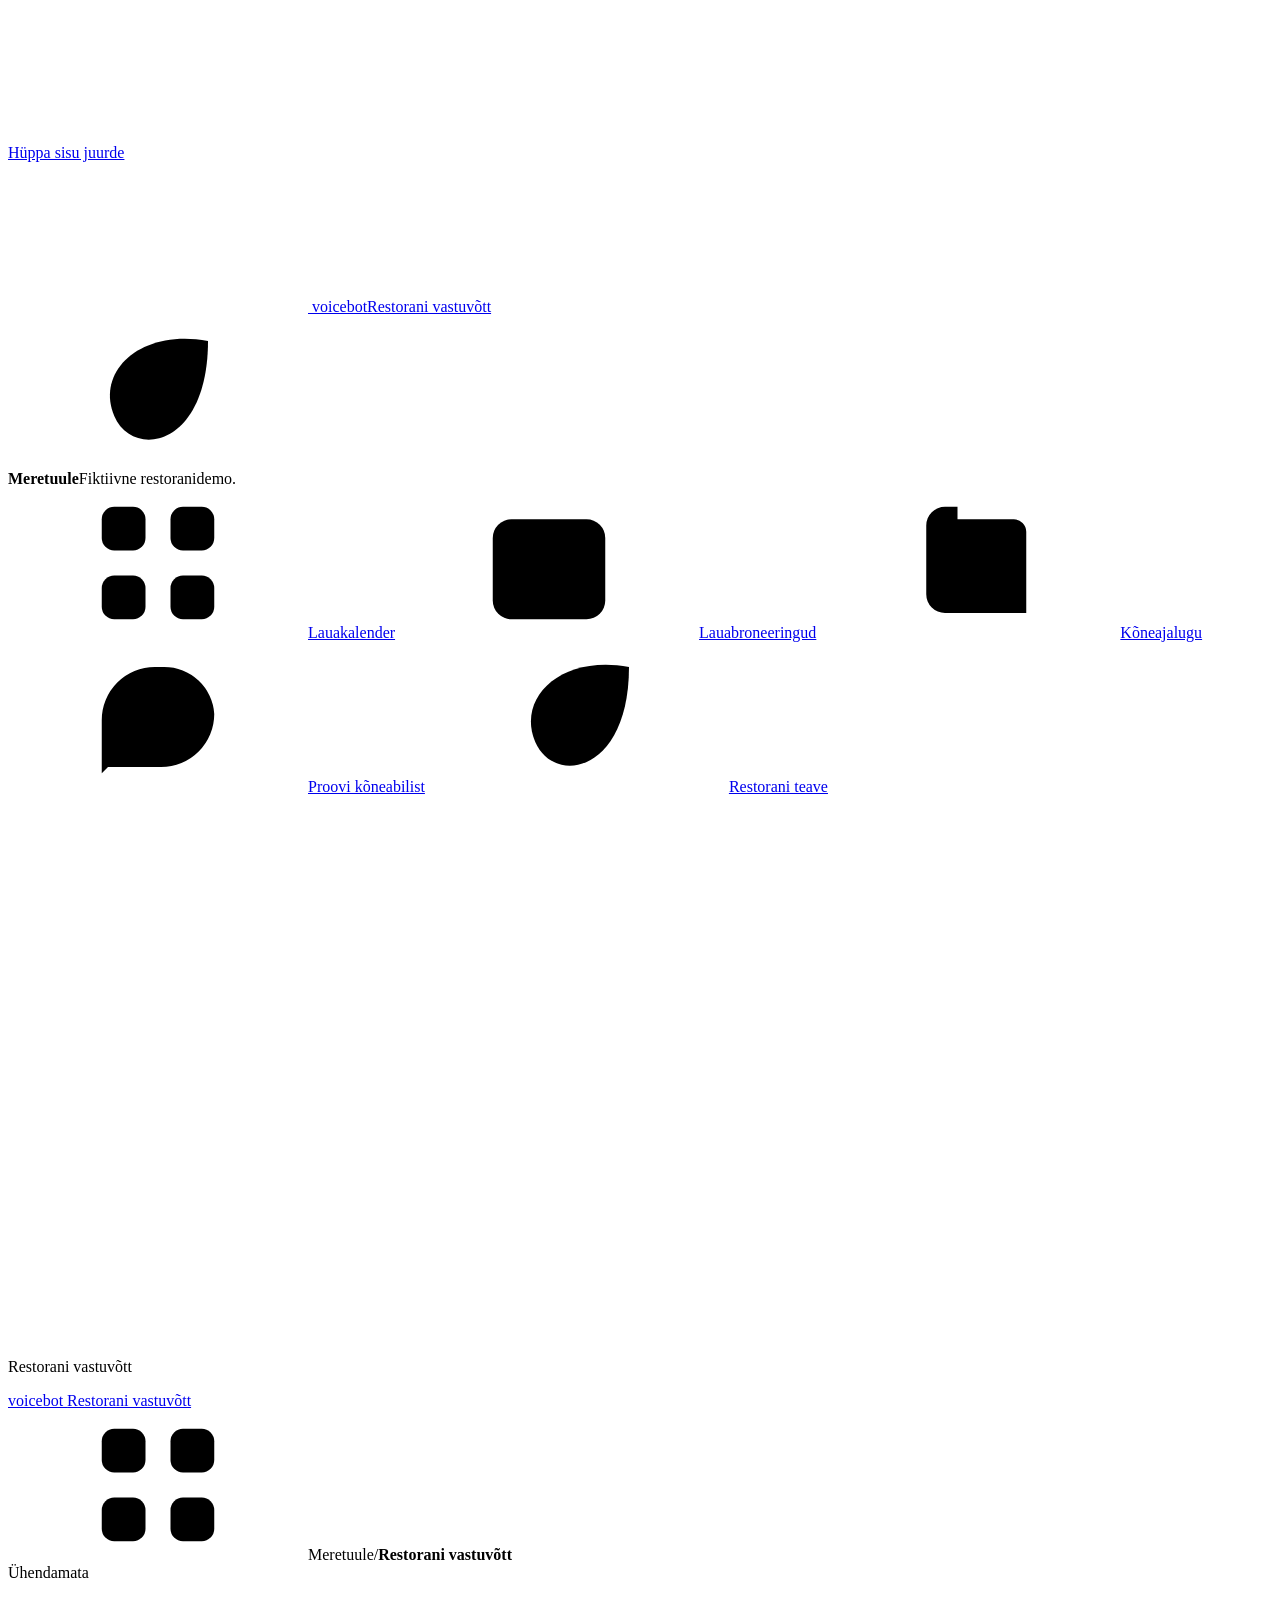
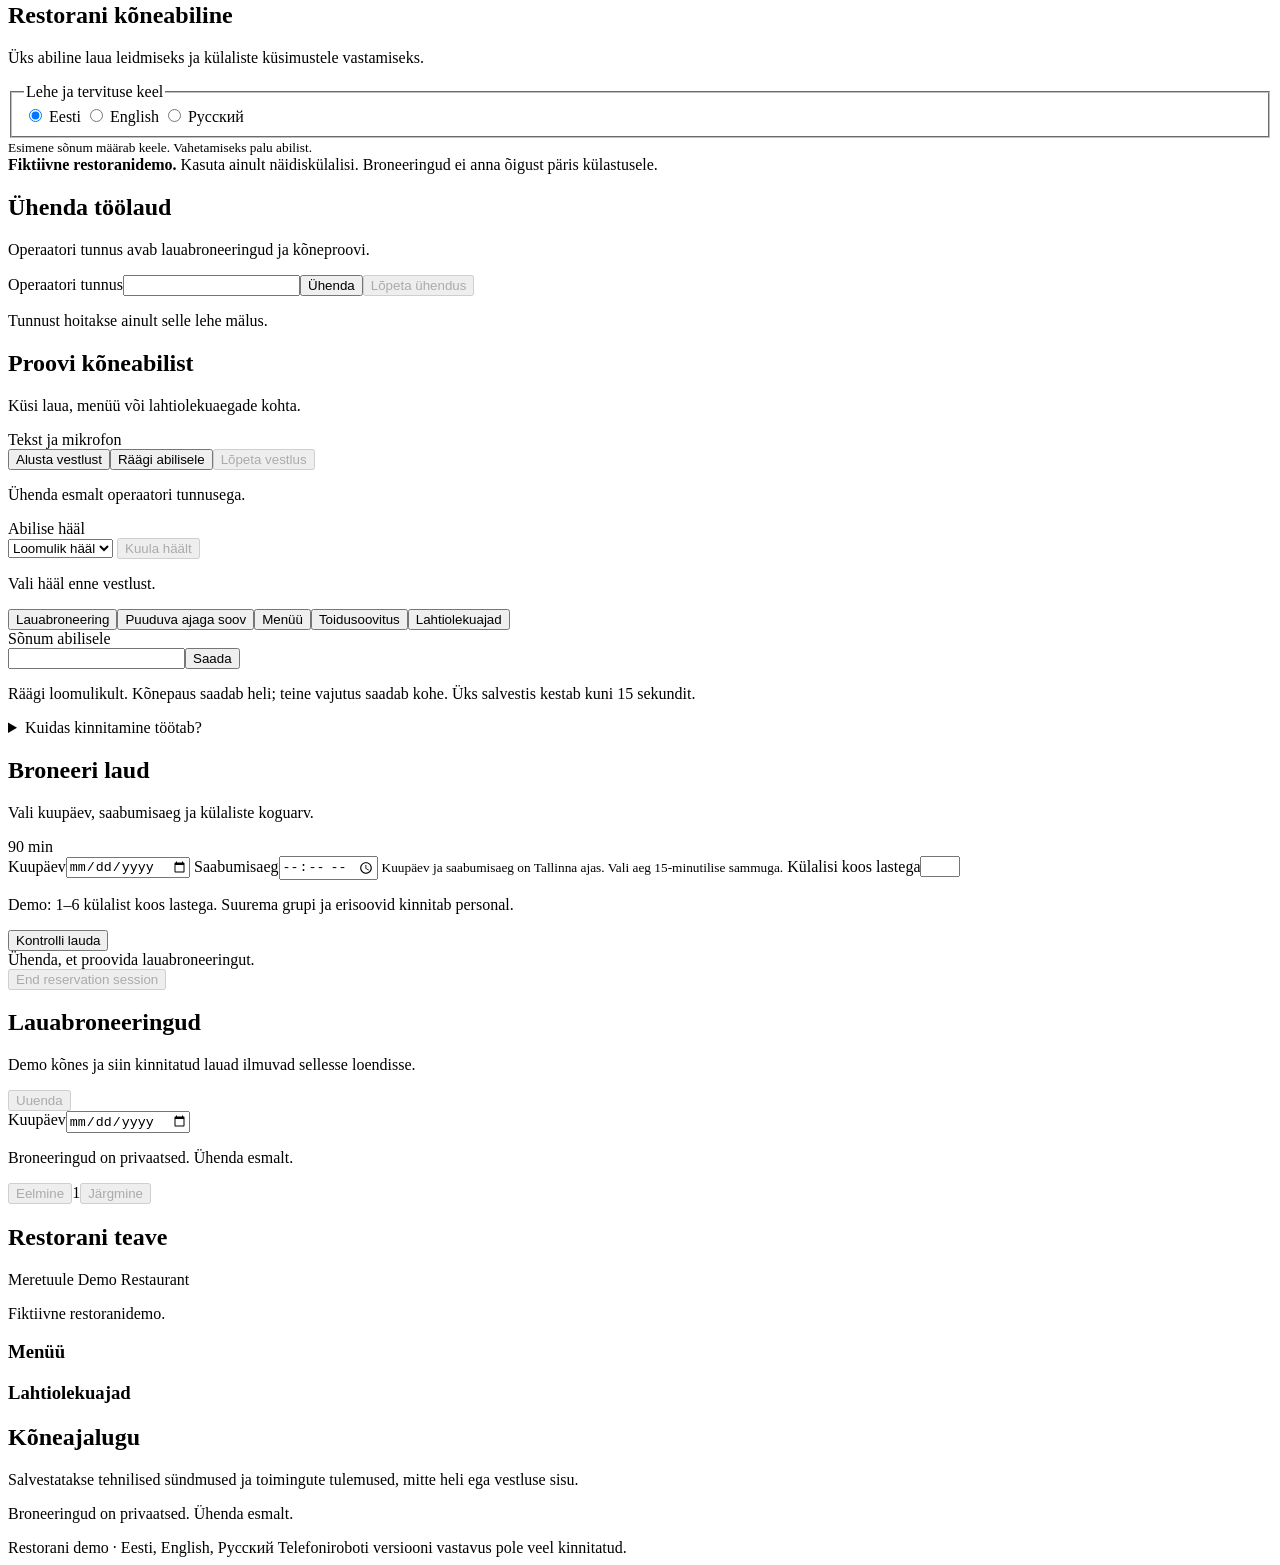
==== commit 7d82183c: "Integrate Restobot landing and protected restaurant calendar" ====
--- a/app/restaurant/static/index.html
+++ b/app/restaurant/static/index.html
@@ -10,10 +10,10 @@
     <title>Voicebot · Restaurant reception</title>
     <script src="/operator-dashboard.js?v=e2bebda58021"></script>
     <link rel="stylesheet" href="/restaurant.css?v=1be2bdb3e744" />
-    <link rel="stylesheet" href="/operator-dashboard.css?v=0063de3a89f6" />
+    <link rel="stylesheet" href="/operator-dashboard.css?v=e757d9ddf0eb" />
     <link rel="icon" href="/favicon.svg" type="image/svg+xml" />
-    <script src="/speech-playback.js?v=279720c050cc" defer></script>
-    <script src="/restaurant.js?v=8d37dc8e66b6" defer></script>
+    <script src="/speech-playback.js?v=3a5d284b39c2" defer></script>
+    <script src="/restaurant.js?v=aaf72ef746b7" defer></script>
     <script src="/speech-capture.js?v=fb9adf1eaf2e" defer></script>
   </head>
   <body>
@@ -36,6 +36,7 @@
         <div><strong>Meretuule</strong><span data-copy="demo">Fiktiivne restoranidemo.</span></div>
       </div>
       <nav class="navigation" aria-label="Töölaua jaotised" data-aria="navigationLabel">
+        <a href="/booking-calendar.html"><svg class="icon" aria-hidden="true"><use href="#i-grid" /></svg><span data-copy="calendarTitle">Lauakalender</span></a>
         <a href="#bookings-section"><svg class="icon" aria-hidden="true"><use href="#i-calendar" /></svg><span data-copy="bookingsTitle">Lauabroneeringud</span></a>
         <a href="#calls-section"><svg class="icon" aria-hidden="true"><use href="#i-journal" /></svg><span data-copy="historyTitle">Kõneajalugu</span></a>
         <a href="#demo-section"><svg class="icon" aria-hidden="true"><use href="#i-chat" /></svg><span data-copy="voiceTitle">Proovi kõneabilist</span></a>
@@ -268,7 +269,7 @@
             <p id="consent-help"></p>
           </details>
         </section>
-        <section class="panel" aria-labelledby="reservation-title">
+        <section id="reservation-heading" class="panel" tabindex="-1" aria-labelledby="reservation-title">
           <div class="panel-heading">
             <div>
               <h2 id="reservation-title" data-copy="reservationTitle">
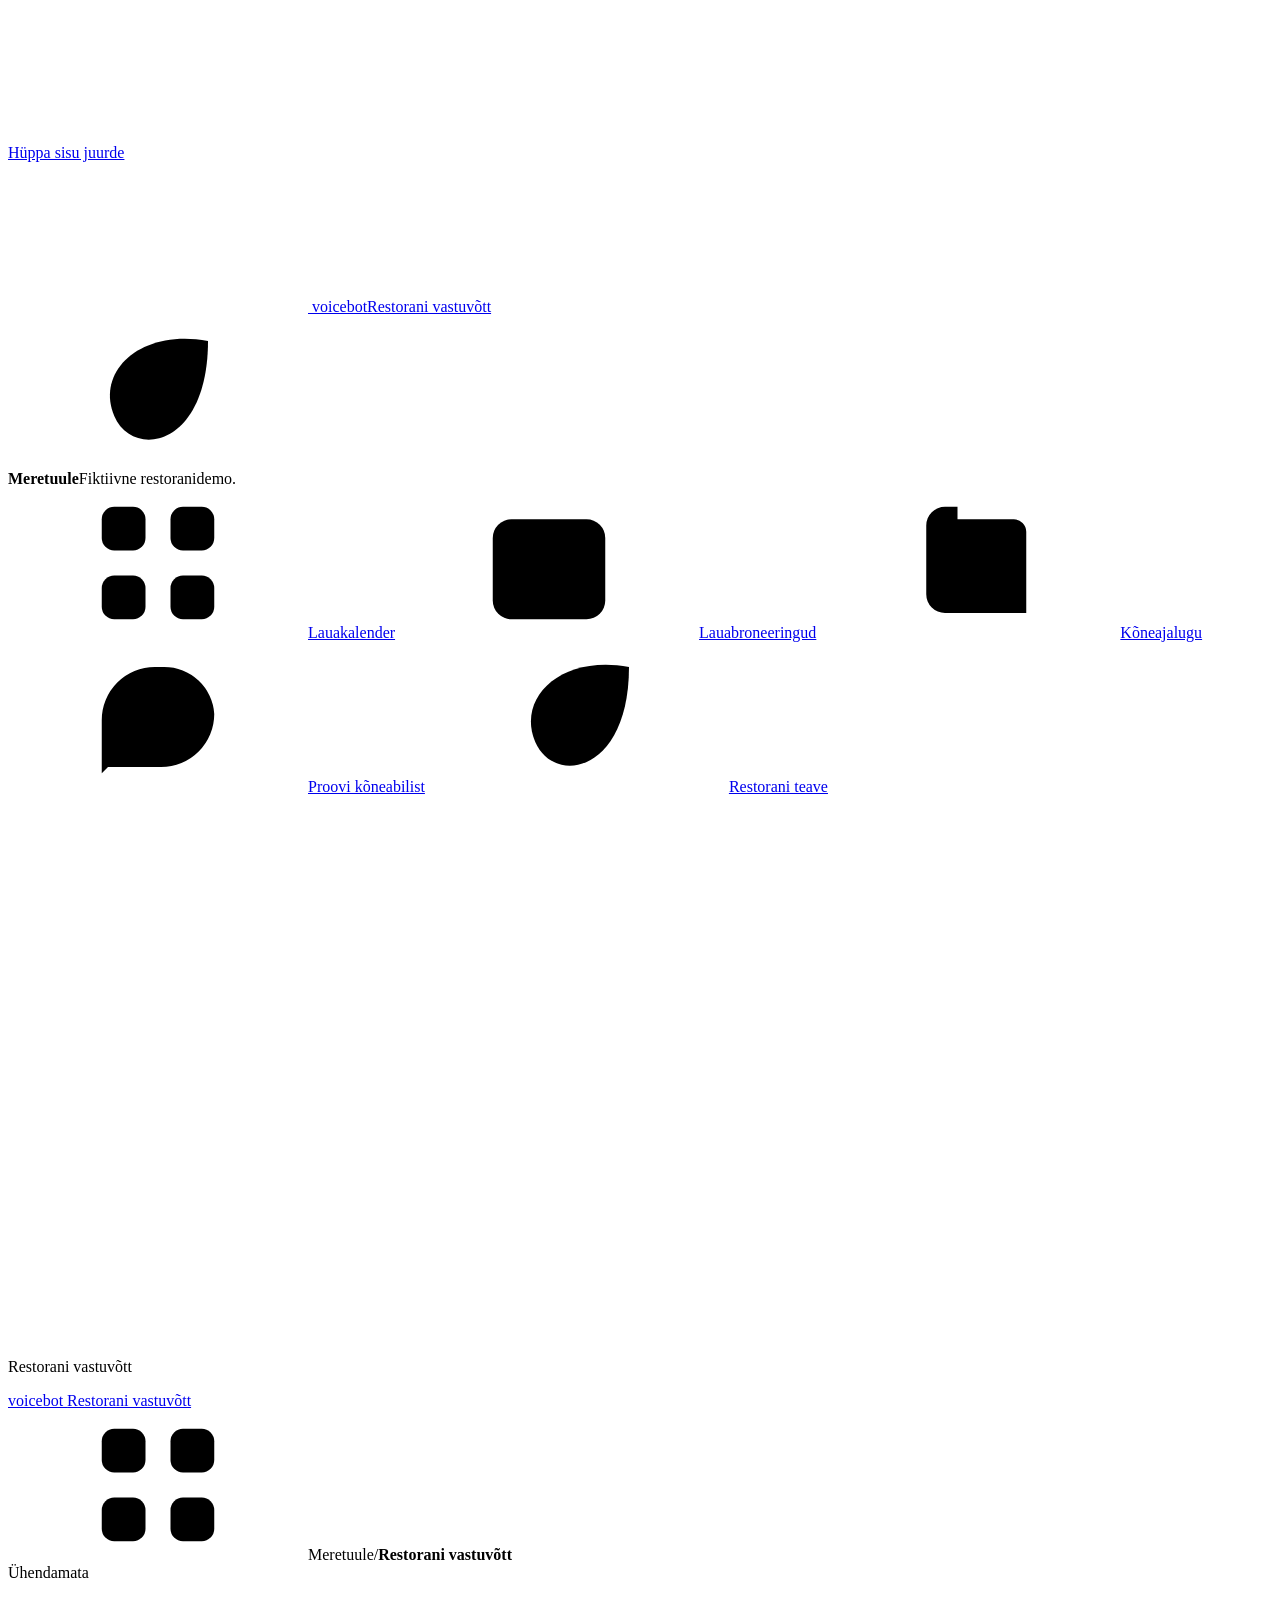
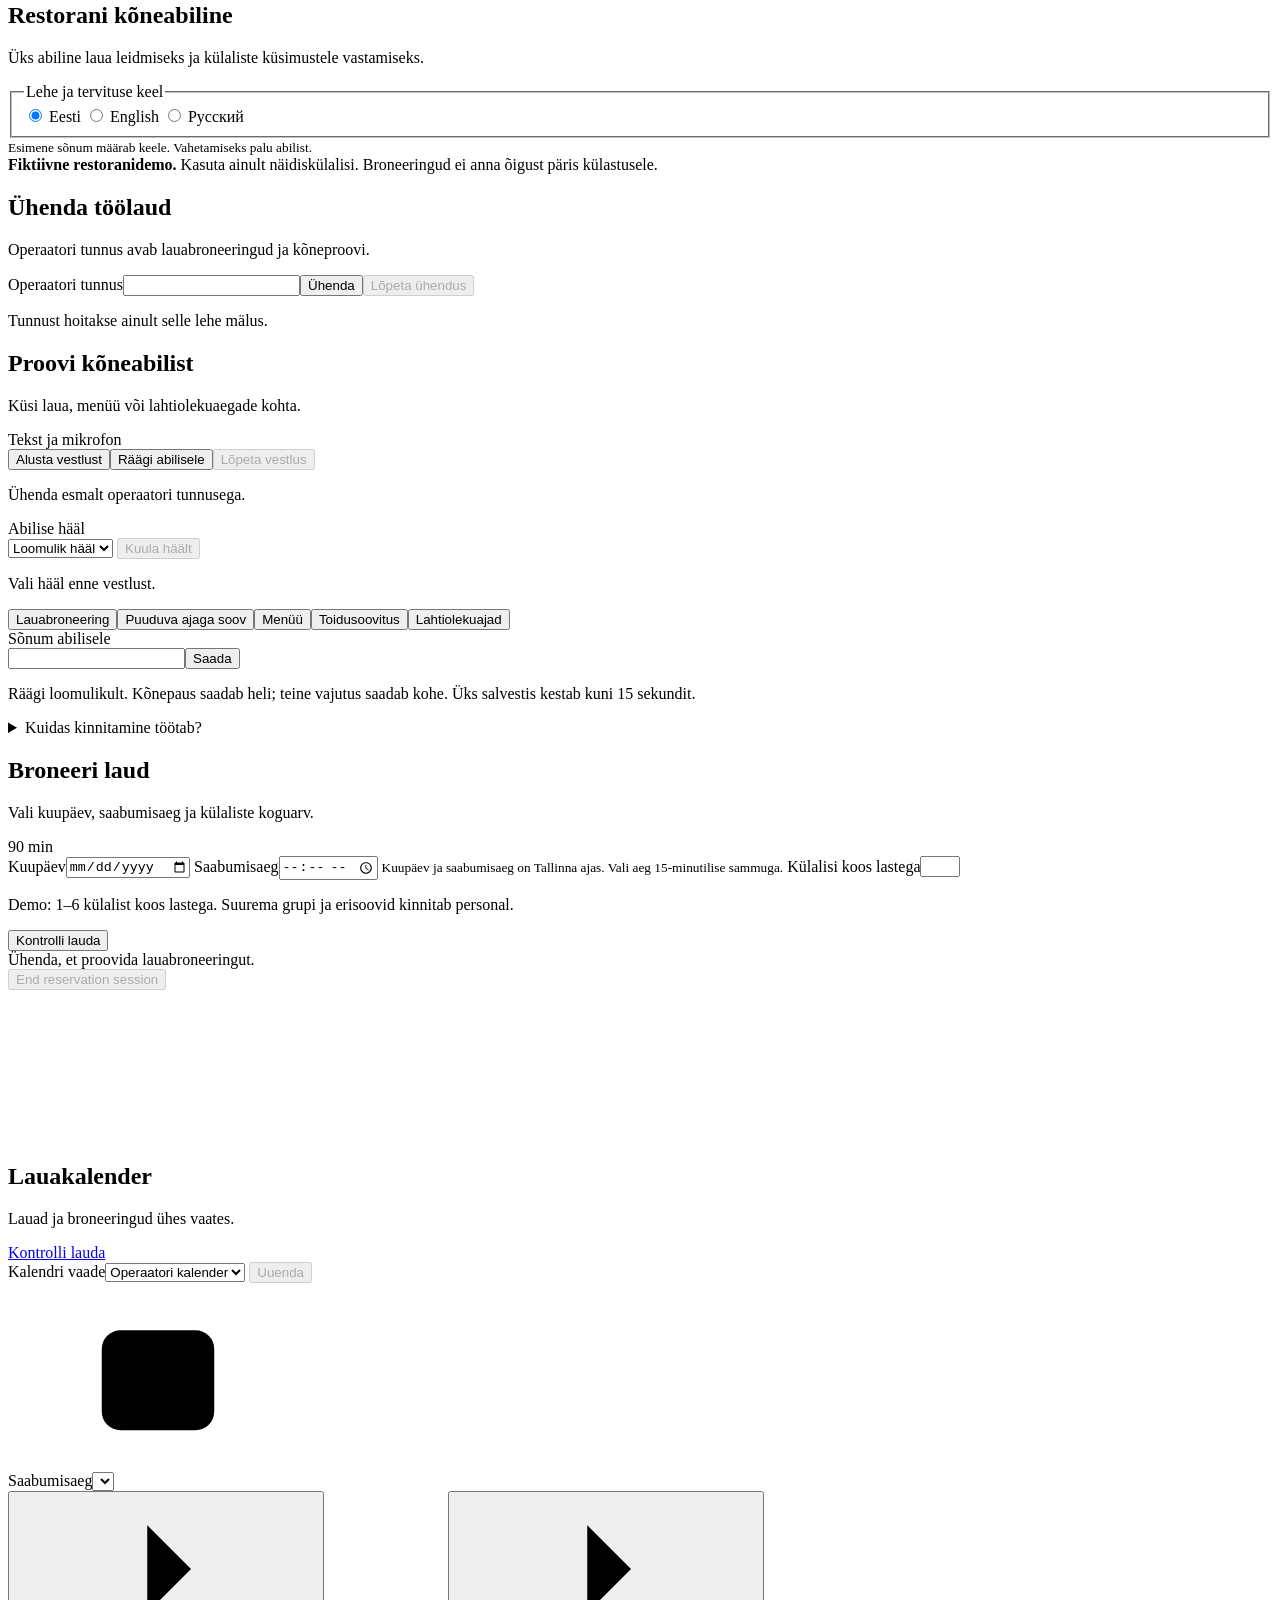
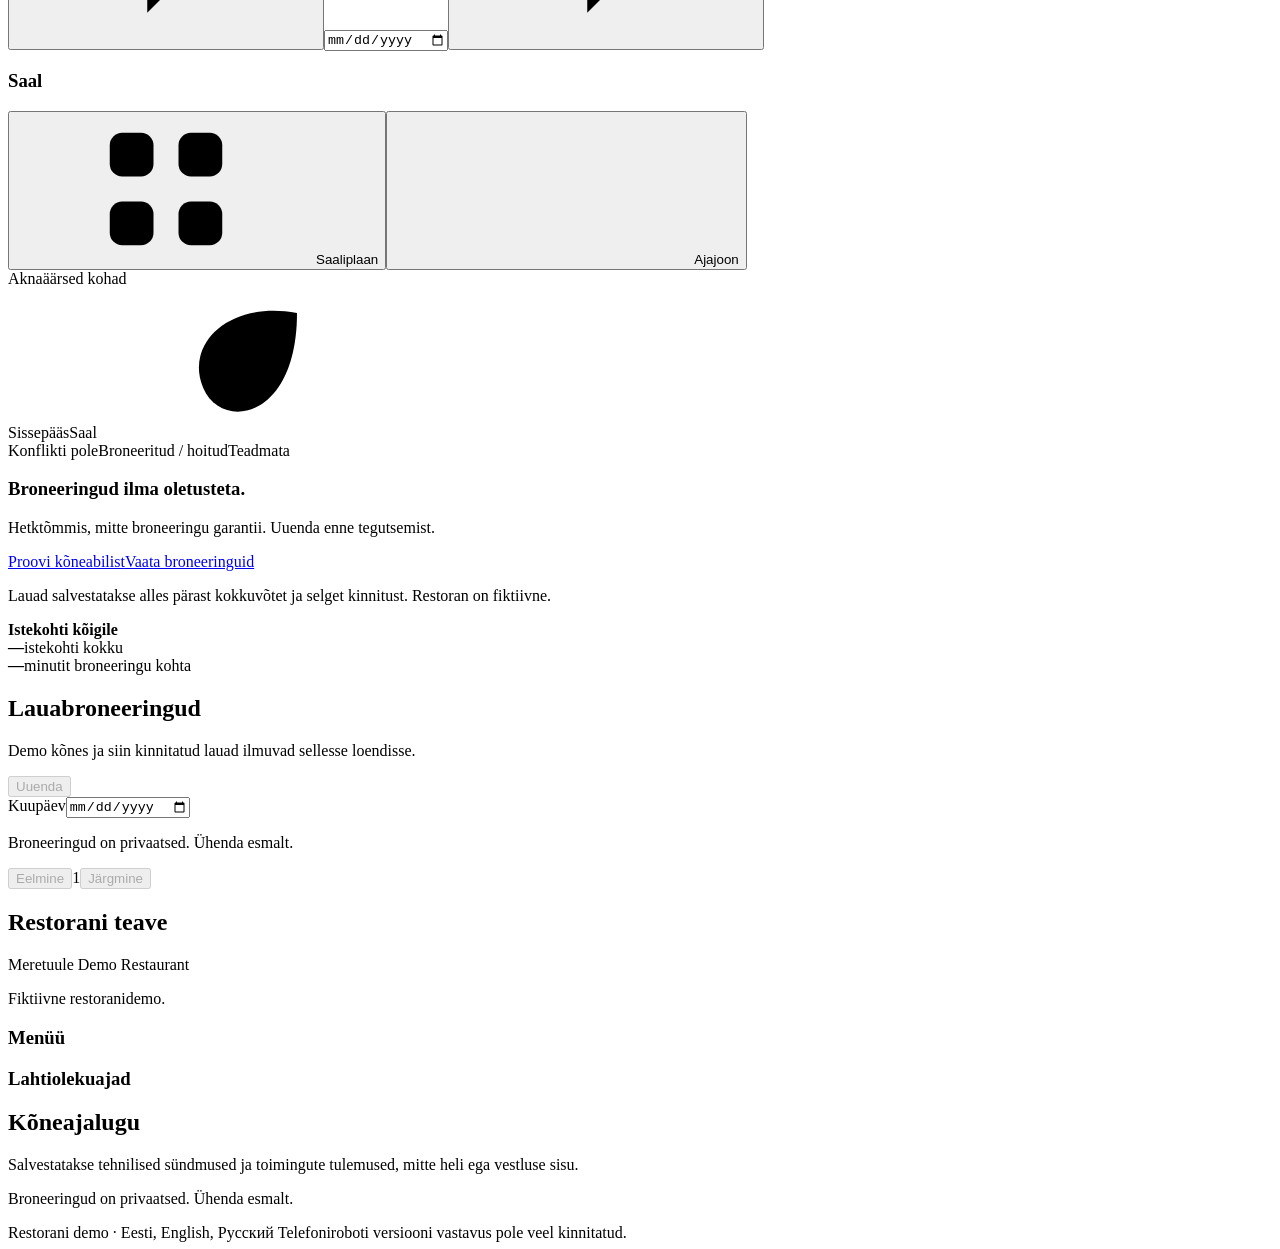
==== commit de7d0775: "Unify restaurant workspace and fix calendar table layout" ====
--- a/app/restaurant/static/index.html
+++ b/app/restaurant/static/index.html
@@ -11,9 +11,11 @@
     <script src="/operator-dashboard.js?v=e2bebda58021"></script>
     <link rel="stylesheet" href="/restaurant.css?v=1be2bdb3e744" />
     <link rel="stylesheet" href="/operator-dashboard.css?v=e757d9ddf0eb" />
+    <link rel="stylesheet" href="/booking-calendar.css?v=a4596c437ca1" />
     <link rel="icon" href="/favicon.svg" type="image/svg+xml" />
     <script src="/speech-playback.js?v=3a5d284b39c2" defer></script>
-    <script src="/restaurant.js?v=aaf72ef746b7" defer></script>
+    <script src="/booking-calendar.js?v=7533f4756704" defer></script>
+    <script src="/restaurant.js?v=33913e032aac" defer></script>
     <script src="/speech-capture.js?v=fb9adf1eaf2e" defer></script>
   </head>
   <body>
@@ -36,7 +38,7 @@
         <div><strong>Meretuule</strong><span data-copy="demo">Fiktiivne restoranidemo.</span></div>
       </div>
       <nav class="navigation" aria-label="Töölaua jaotised" data-aria="navigationLabel">
-        <a href="/booking-calendar.html"><svg class="icon" aria-hidden="true"><use href="#i-grid" /></svg><span data-copy="calendarTitle">Lauakalender</span></a>
+        <a href="#calendar-section"><svg class="icon" aria-hidden="true"><use href="#i-grid" /></svg><span data-copy="calendarTitle">Lauakalender</span></a>
         <a href="#bookings-section"><svg class="icon" aria-hidden="true"><use href="#i-calendar" /></svg><span data-copy="bookingsTitle">Lauabroneeringud</span></a>
         <a href="#calls-section"><svg class="icon" aria-hidden="true"><use href="#i-journal" /></svg><span data-copy="historyTitle">Kõneajalugu</span></a>
         <a href="#demo-section"><svg class="icon" aria-hidden="true"><use href="#i-chat" /></svg><span data-copy="voiceTitle">Proovi kõneabilist</span></a>
@@ -370,6 +372,50 @@
           </button>
         </section>
       </div>
+      <section id="calendar-section" class="calendar-widget" aria-labelledby="cal-title" tabindex="-1">
+        <svg class="icon-library" xmlns="http://www.w3.org/2000/svg" aria-hidden="true">
+          <symbol id="cal-chevron" viewBox="0 0 24 24"><path d="m9 5 7 7-7 7" /></symbol>
+          <symbol id="cal-check" viewBox="0 0 24 24"><path d="m5 12 4 4L19 6" /></symbol>
+          <symbol id="cal-close" viewBox="0 0 24 24"><path d="m6 6 12 12M6 18 18 6" /></symbol>
+          <symbol id="cal-timeline" viewBox="0 0 24 24"><path d="M7 4v16M3 8h13M11 13h10M3 18h10" /></symbol>
+        </svg>
+        <div class="page-heading"><div><h2 id="cal-title" data-calendar-copy="title">Lauakalender</h2><p data-calendar-copy="intro">Lauad ja broneeringud ühes vaates.</p></div><span class="demo-badge" id="cal-mode-badge"></span><a class="primary" id="cal-real-booking" href="#reservation-heading" data-calendar-copy="prepare">Kontrolli lauda</a><button class="primary" id="cal-new-booking" data-calendar-copy="newBooking" type="button" hidden>Uus näidisbroneering</button></div>
+        <div class="calendar-access">
+          <label for="cal-calendar-mode" data-calendar-copy="mode">Kalendri vaade</label><select id="cal-calendar-mode"><option value="live" data-calendar-copy="live" selected>Operaatori kalender</option><option value="preview" data-calendar-copy="preview">Fiktiivne eelvaade</option></select>
+          <button class="replay-button" id="cal-refresh-calendar" type="button" data-calendar-copy="refresh" disabled>Uuenda</button>
+          <p id="cal-mode-notice"></p><p id="cal-calendar-status" role="status" aria-live="polite"></p>
+        </div>
+        <div class="calendar">
+          <div class="calendar-toolbar">
+            <div class="date-heading"><svg class="icon" aria-hidden="true"><use href="#i-calendar" /></svg><h3 id="cal-date-heading"></h3><span class="year" id="cal-year-label"></span><span class="date-divider" aria-hidden="true"></span><label class="sr-only" for="cal-time-select" data-calendar-copy="arrival">Saabumisaeg</label><select id="cal-time-select"></select></div>
+            <div class="calendar-controls"><button class="icon-button" id="cal-previous-week" type="button" data-calendar-aria="previousWeek"><svg class="icon rotate" aria-hidden="true"><use href="#cal-chevron" /></svg></button><label class="month-picker"><span id="cal-month-label"></span><input id="cal-date-picker" type="date" data-calendar-aria="chooseDate" /></label><button class="icon-button" id="cal-next-week" type="button" data-calendar-aria="nextWeek"><svg class="icon" aria-hidden="true"><use href="#cal-chevron" /></svg></button></div>
+          </div>
+          <div class="week-strip" id="cal-week-strip" data-calendar-aria="chooseDay"></div>
+        </div>
+        <div class="booking-workspace">
+          <section class="floor-panel" aria-labelledby="cal-floor-heading">
+            <div class="floor-header"><div><h3 id="cal-floor-heading" data-calendar-copy="room">Saal</h3><p id="cal-table-summary"></p></div><div class="view-switch" role="tablist" data-calendar-aria="view"><button id="cal-floor-tab" type="button" role="tab" data-calendar-aria="floor" aria-selected="true" aria-controls="cal-floor-view" tabindex="0"><svg class="icon" aria-hidden="true"><use href="#i-grid" /></svg><span data-calendar-copy="floor">Saaliplaan</span></button><button id="cal-timeline-tab" type="button" role="tab" data-calendar-aria="timeline" aria-selected="false" aria-controls="cal-timeline-view" tabindex="-1"><svg class="icon" aria-hidden="true"><use href="#cal-timeline" /></svg><span data-calendar-copy="timeline">Ajajoon</span></button></div></div>
+            <div class="capacity-tabs" role="tablist" data-calendar-aria="capacity"></div>
+            <div id="cal-table-content" role="tabpanel" aria-labelledby="cal-capacity-all">
+              <div id="cal-floor-view" role="tabpanel" aria-labelledby="cal-floor-tab"><div class="floor-map"><div class="window-wall"><span data-calendar-copy="window">Aknaäärsed kohad</span></div><div class="tables" id="cal-tables"></div><div class="room-footer"><span class="entrance" data-calendar-copy="entrance">Sissepääs</span><span class="room-name" data-calendar-copy="room">Saal</span><span class="plant" aria-hidden="true"><svg class="icon"><use href="#i-leaf" /></svg></span></div></div></div>
+              <div id="cal-timeline-view" role="tabpanel" aria-labelledby="cal-timeline-tab" hidden><div class="timeline-scroll"><div id="cal-timeline-grid"></div></div><p class="timeline-note" id="cal-timeline-note"></p></div>
+            </div>
+            <div class="floor-bottom"><div class="legend"><span><i class="available-dot"></i><span data-calendar-copy="noConflict">Konflikti pole</span></span><span><i class="reserved-dot"></i><span data-calendar-copy="reservedHeld">Broneeritud / hoitud</span></span><span><i class="unknown-dot"></i><span data-calendar-copy="unknown">Teadmata</span></span></div><span id="cal-availability-count"></span></div>
+          </section>
+          <aside class="assistant-panel" id="cal-preview-panel" aria-labelledby="cal-assistant-heading" hidden>
+            <div class="assistant-header"><span class="assistant-icon"><svg class="icon" aria-hidden="true"><use href="#i-wave" /></svg></span><div><h3 id="cal-assistant-heading" data-calendar-copy="assistant">Kõneabiline</h3><p data-calendar-copy="callToTable">Kõnest lauani.</p></div></div>
+            <div class="voice-stage" id="cal-voice-stage" data-stage="ready"><div class="waveform" id="cal-waveform" aria-hidden="true"></div><p id="cal-voice-status" role="status" aria-live="polite"></p><span id="cal-voice-caption"></span></div>
+            <div class="conversation" id="cal-conversation" data-calendar-aria="conversation"><div class="conversation-message guest" id="cal-guest-message"><span class="speaker" data-calendar-copy="guest">Külaline</span><p></p></div><div class="request-details"><span id="cal-request-date"></span><span id="cal-request-time"></span><span data-calendar-copy="fourGuests">4 külalist</span></div><div class="conversation-message assistant-message" id="cal-assistant-message" hidden><span class="speaker">Voicebot</span><p id="cal-assistant-reply"></p></div><div class="conversation-message guest consent-message" id="cal-consent-message" hidden><span class="speaker" data-calendar-copy="guest">Külaline</span><p data-calendar-copy="consent">„Jah, see sobib.”</p></div></div>
+            <div class="booking-result" id="cal-booking-result" hidden><span class="result-check"><svg class="icon" aria-hidden="true"><use href="#cal-check" /></svg></span><div><strong data-calendar-copy="demoConfirmed">Näidisbroneering kinnitatud</strong><span id="cal-result-details"></span></div></div>
+            <div class="assistant-bottom"><div class="progress-track" aria-hidden="true"><span id="cal-story-progress"></span></div><button class="replay-button" id="cal-replay" type="button" data-calendar-copy="replay">Esita uuesti</button><p data-calendar-copy="sampleNotice">Näidiskõne. Päris broneeringut ei tehta.</p></div>
+          </aside>
+          <aside class="live-panel" id="cal-live-panel"><h3 data-calendar-copy="liveHeading">Broneeringud ilma oletusteta.</h3><p id="cal-venue-rules"></p><p data-calendar-copy="snapshotNotice">Hetktõmmis, mitte broneeringu garantii. Uuenda enne tegutsemist.</p><a class="primary" href="#demo-section" data-calendar-copy="voiceDemo">Proovi kõneabilist</a><a href="#bookings-section" data-calendar-copy="savedBookings">Vaata broneeringuid</a><p data-calendar-copy="consentNotice">Lauad salvestatakse alles pärast kokkuvõtet ja selget kinnitust. Restoran on fiktiivne.</p></aside>
+        </div>
+        <div class="service-summary"><div><div><strong data-calendar-copy="seating">Istekohti kõigile</strong><span id="cal-seating-description"></span></div></div><div class="seating-stat"><strong id="cal-total-seats">—</strong><span data-calendar-copy="totalSeats">istekohti kokku</span></div><div class="seating-stat"><strong id="cal-dining-duration">—</strong><span data-calendar-copy="duration">minutit broneeringu kohta</span></div></div>
+        <dialog id="cal-table-dialog" aria-labelledby="cal-table-dialog-title"><div class="dialog-heading"><h3 id="cal-table-dialog-title"></h3><button class="icon-button" type="button" data-close="table-dialog" data-calendar-aria="closeTable"><svg class="icon" aria-hidden="true"><use href="#cal-close" /></svg></button></div><p id="cal-table-dialog-description"></p><div class="table-detail" id="cal-table-dialog-detail"></div><button class="primary" type="button" data-close="table-dialog" data-calendar-copy="back">Tagasi saali</button></dialog>
+        <dialog id="cal-booking-dialog" aria-labelledby="cal-booking-dialog-title"><div class="dialog-heading"><div><h3 id="cal-booking-dialog-title" data-calendar-copy="newBooking">Uus näidisbroneering</h3><p data-calendar-copy="addSample">Lisa kalendrisse näidisbroneering.</p></div><button class="icon-button" type="button" data-close="booking-dialog" data-calendar-aria="closeBooking"><svg class="icon" aria-hidden="true"><use href="#cal-close" /></svg></button></div><form id="cal-booking-form"><label for="cal-booking-name" data-calendar-copy="guestName">Külalise nimi</label><input id="cal-booking-name" name="name" value="Alex Morgan" required maxlength="60" /><div class="form-row"><div><label for="cal-booking-date" data-calendar-copy="date">Kuupäev</label><input id="cal-booking-date" type="date" name="date" required /></div><div><label for="cal-booking-time" data-calendar-copy="arrival">Saabumisaeg</label><select id="cal-booking-time" name="time"></select></div></div><label for="cal-booking-party" data-calendar-copy="guests">Külaliste arv</label><select id="cal-booking-party" name="party"><option value="2" data-calendar-copy="party2">2 külalist</option><option value="4" data-calendar-copy="party4" selected>4 külalist</option><option value="8" data-calendar-copy="party8">8 külalist</option></select><p id="cal-booking-error" class="form-error" role="alert" hidden></p><p class="form-help" data-calendar-copy="localNotice">Ainult eelvaade. Säilib lehel kuni uuesti laadimiseni.</p><button class="primary" type="submit" data-calendar-copy="addBooking">Lisa näidisbroneering</button></form></dialog>
+        <div class="toast" id="cal-toast" role="status" aria-live="polite" hidden></div>
+      </section>
       <section id="bookings-section" class="panel" aria-labelledby="bookings-title">
         <div class="panel-heading">
           <div>
